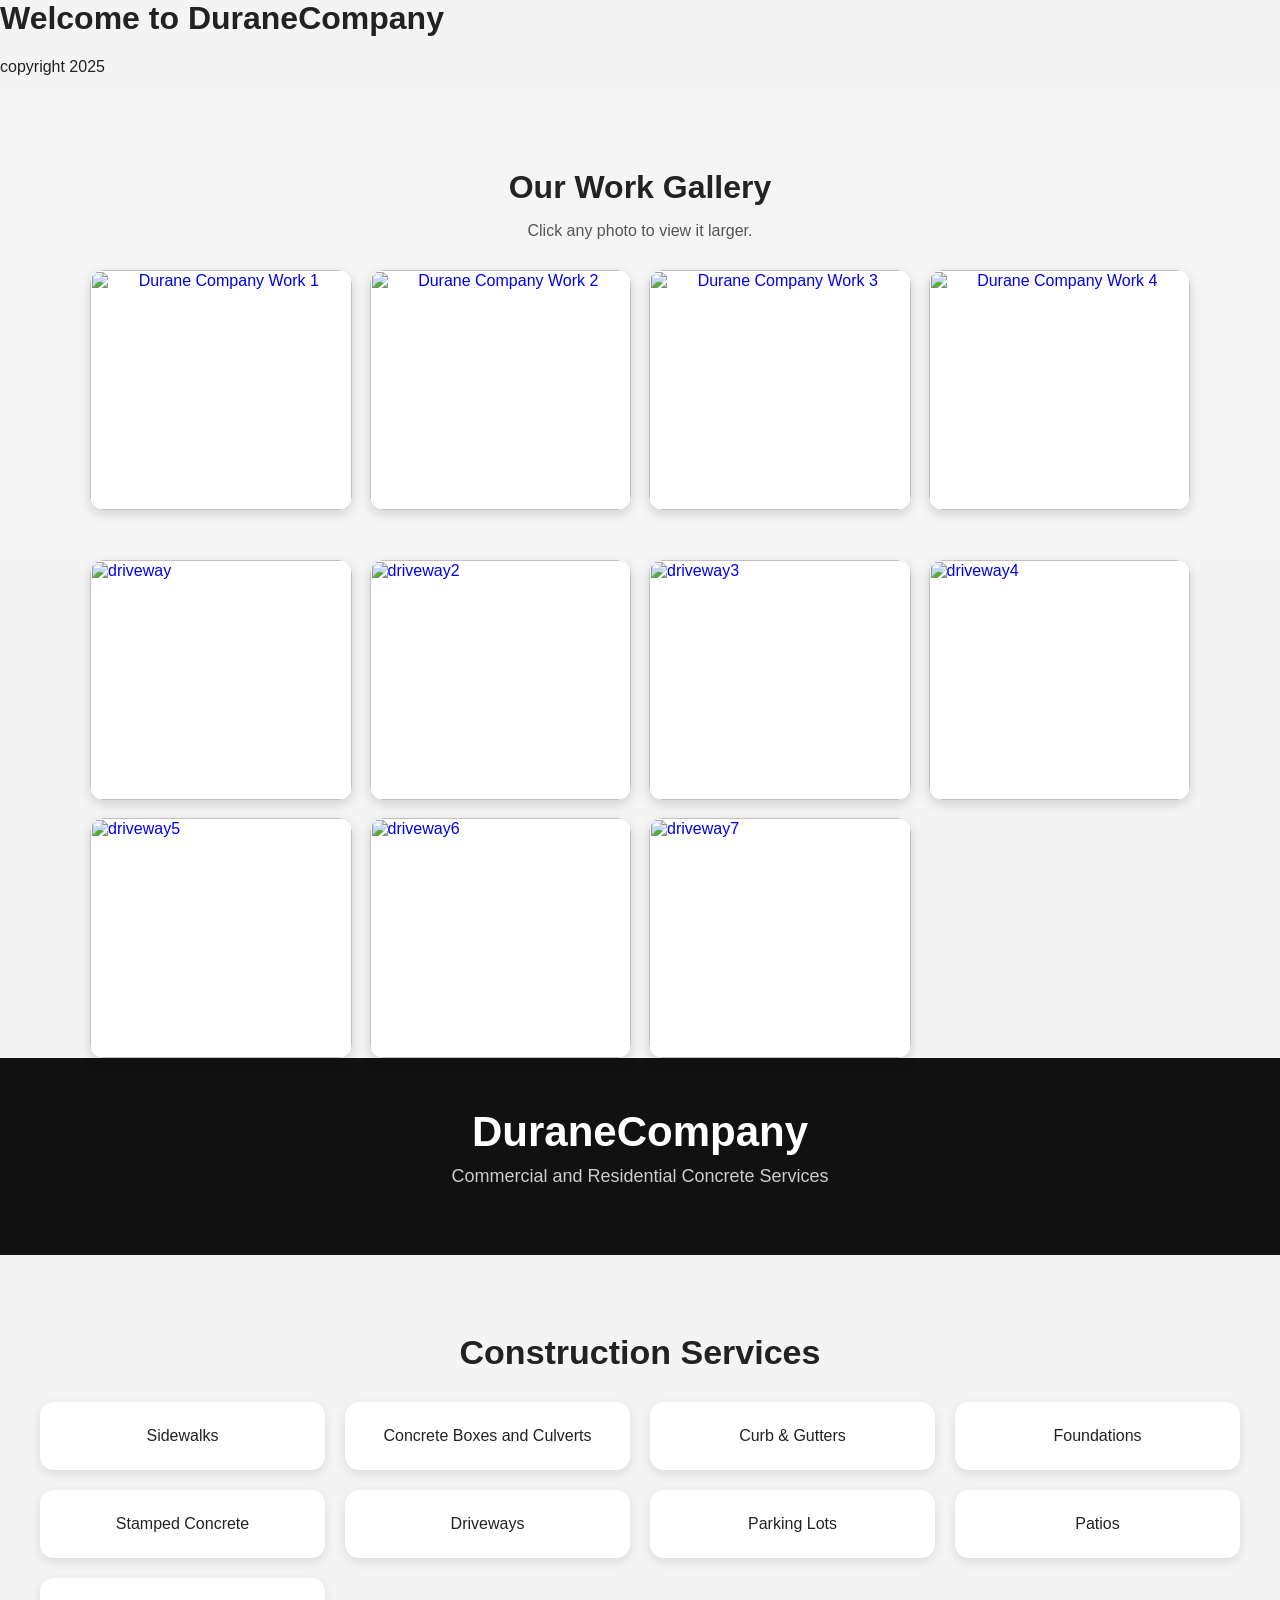
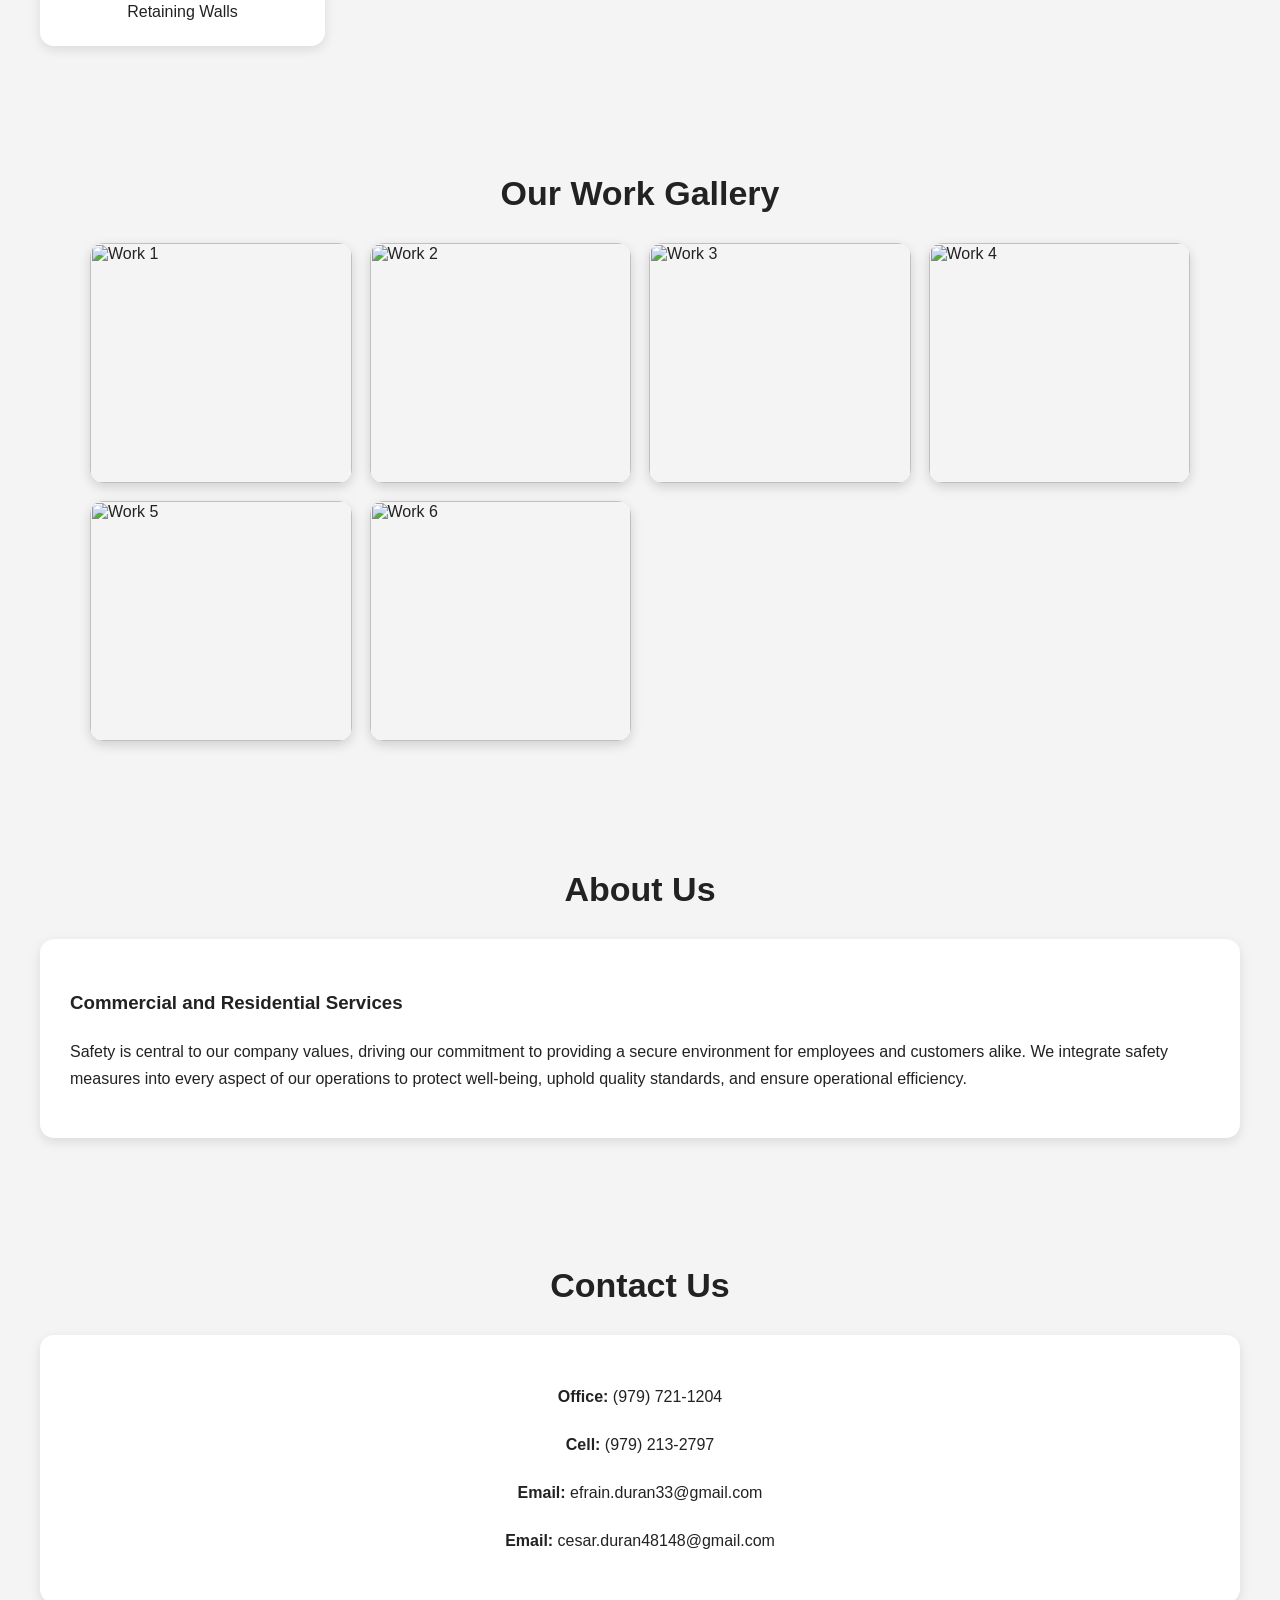
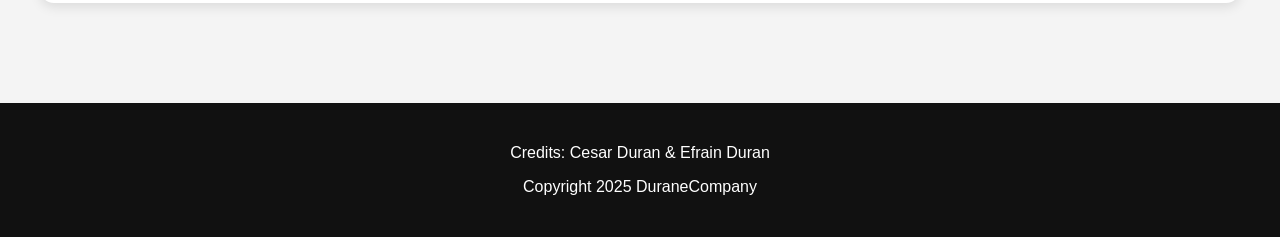
==== index.html @ 26704e9b "Update index.html" ====
<html>
<title>
DuraneCompany
</title>

<h1>
Welcome to DuraneCompany
</h1>

<p>
  copyright 2025
</p>
</html>
<section class="gallery-section">
  <h2>Our Work Gallery</h2>
  <p>Click any photo to view it larger.</p>

  <div class="gallery">
    <a href="pictures/work1.jpg">
      <img src="pictures/work1.jpg" alt="Durane Company Work 1">
    </a>

    <a href="pictures/work2.jpg">
      <img src="pictures/work2.jpg" alt="Durane Company Work 2">
    </a>

    <a href="pictures/work3.jpg">
      <img src="pictures/work3.jpg" alt="Durane Company Work 3">
    </a>

    <a href="pictures/work4.jpg">
      <img src="pictures/work4.jpg" alt="Durane Company Work 4">
    </a>
  </div>
</section>

<style>
  .gallery-section {
    padding: 50px 20px;
    text-align: center;
    background: #f5f5f5;
  }

  .gallery-section h2 {
    font-size: 32px;
    margin-bottom: 10px;
  }

  .gallery-section p {
    color: #555;
    margin-bottom: 30px;
  }

  .gallery {
    display: grid;
    grid-template-columns: repeat(auto-fit, minmax(220px, 1fr));
    gap: 18px;
    max-width: 1100px;
    margin: auto;
  }

  .gallery a {
    display: block;
    overflow: hidden;
    border-radius: 14px;
    box-shadow: 0 4px 12px rgba(0,0,0,0.15);
    background: white;
  }

  .gallery img {
    width: 100%;
    height: 230px;
    object-fit: cover;
    display: block;
    transition: transform 0.3s ease;
  }

  .gallery img:hover {
    transform: scale(1.08);
  }
</style>
<div class="gallery">
  <a href="pictures/work1.jpg"><img src="pictures/work1.jpg" alt="driveway"></a>
  <a href="pictures/work2.jpg"><img src="pictures/work2.jpg" alt="driveway2"></a>
  <a href="pictures/work3.jpg"><img src="pictures/work3.jpg" alt="driveway3"></a>
  <a href="pictures/work4.jpg"><img src="pictures/work4.jpg" alt="driveway4"></a>
  <a href="pictures/work5.jpg"><img src="pictures/work5.jpg" alt="driveway5"></a>
  <a href="pictures/work6.jpg"><img src="pictures/work6.jpg" alt="driveway6"></a>
  <a href="pictures/work7.jpg"><img src="pictures/work7.jpg" alt="driveway7"></a>
</div>
<!DOCTYPE html>
<html lang="en">

<head>
  <meta charset="UTF-8">
  <meta name="viewport" content="width=device-width, initial-scale=1.0">

  <title>DuraneCompany</title>

  <style>

    body {
      margin: 0;
      font-family: Arial, sans-serif;
      background: #f4f4f4;
      color: #222;
    }

    header {
      background: #111;
      color: white;
      text-align: center;
      padding: 50px 20px;
    }

    header h1 {
      margin: 0;
      font-size: 42px;
    }

    header p {
      margin-top: 10px;
      font-size: 18px;
      color: #ccc;
    }

    .section {
      padding: 50px 20px;
      max-width: 1200px;
      margin: auto;
    }

    .section h2 {
      text-align: center;
      font-size: 34px;
      margin-bottom: 30px;
    }

    .services {
      display: grid;
      grid-template-columns: repeat(auto-fit, minmax(250px, 1fr));
      gap: 20px;
    }

    .service-box {
      background: white;
      padding: 25px;
      border-radius: 14px;
      box-shadow: 0 4px 12px rgba(0,0,0,0.1);
      text-align: center;
      transition: 0.3s;
    }

    .service-box:hover {
      transform: translateY(-5px);
    }

    .gallery {
      display: grid;
      grid-template-columns: repeat(auto-fit, minmax(220px, 1fr));
      gap: 18px;
    }

    .gallery img {
      width: 100%;
      height: 240px;
      object-fit: cover;
      border-radius: 14px;
      box-shadow: 0 4px 12px rgba(0,0,0,0.15);
      transition: transform 0.3s ease;
    }

    .gallery img:hover {
      transform: scale(1.05);
    }

    .about-box {
      background: white;
      padding: 30px;
      border-radius: 14px;
      box-shadow: 0 4px 12px rgba(0,0,0,0.1);
      line-height: 1.7;
    }

    .contact-box {
      background: white;
      padding: 30px;
      border-radius: 14px;
      box-shadow: 0 4px 12px rgba(0,0,0,0.1);
      text-align: center;
      line-height: 2;
    }

    footer {
      background: #111;
      color: white;
      text-align: center;
      padding: 25px;
      margin-top: 50px;
    }

  </style>
</head>

<body>

  <header>
    <h1>DuraneCompany</h1>
    <p>Commercial and Residential Concrete Services</p>
  </header>

  <!-- SERVICES -->

  <section class="section">

    <h2>Construction Services</h2>

    <div class="services">

      <div class="service-box">Sidewalks</div>

      <div class="service-box">Concrete Boxes and Culverts</div>

      <div class="service-box">Curb & Gutters</div>

      <div class="service-box">Foundations</div>

      <div class="service-box">Stamped Concrete</div>

      <div class="service-box">Driveways</div>

      <div class="service-box">Parking Lots</div>

      <div class="service-box">Patios</div>

      <div class="service-box">Retaining Walls</div>

    </div>

  </section>

  <!-- GALLERY -->

  <section class="section">

    <h2>Our Work Gallery</h2>

    <div class="gallery">

      <img src="pictures/work1.jpg" alt="Work 1">

      <img src="pictures/work2.jpg" alt="Work 2">

      <img src="pictures/work3.jpg" alt="Work 3">

      <img src="pictures/work4.jpg" alt="Work 4">

      <img src="pictures/work5.jpg" alt="Work 5">

      <img src="pictures/work6.jpg" alt="Work 6">

    </div>

  </section>

  <!-- ABOUT -->

  <section class="section">

    <h2>About Us</h2>

    <div class="about-box">

      <h3>Commercial and Residential Services</h3>

      <p>
        Safety is central to our company values, driving our commitment to
        providing a secure environment for employees and customers alike.
        We integrate safety measures into every aspect of our operations
        to protect well-being, uphold quality standards, and ensure
        operational efficiency.
      </p>

    </div>

  </section>

  <!-- CONTACT -->

  <section class="section">

    <h2>Contact Us</h2>

    <div class="contact-box">

      <p><strong>Office:</strong> (979) 721-1204</p>

      <p><strong>Cell:</strong> (979) 213-2797</p>

      <p><strong>Email:</strong> efrain.duran33@gmail.com</p>

      <p><strong>Email:</strong> cesar.duran48148@gmail.com</p>

    </div>

  </section>

  <!-- FOOTER -->

  <footer>

    <p>Credits: Cesar Duran & Efrain Duran</p>

    <p>Copyright 2025 DuraneCompany</p>

  </footer>

</body>
</html>
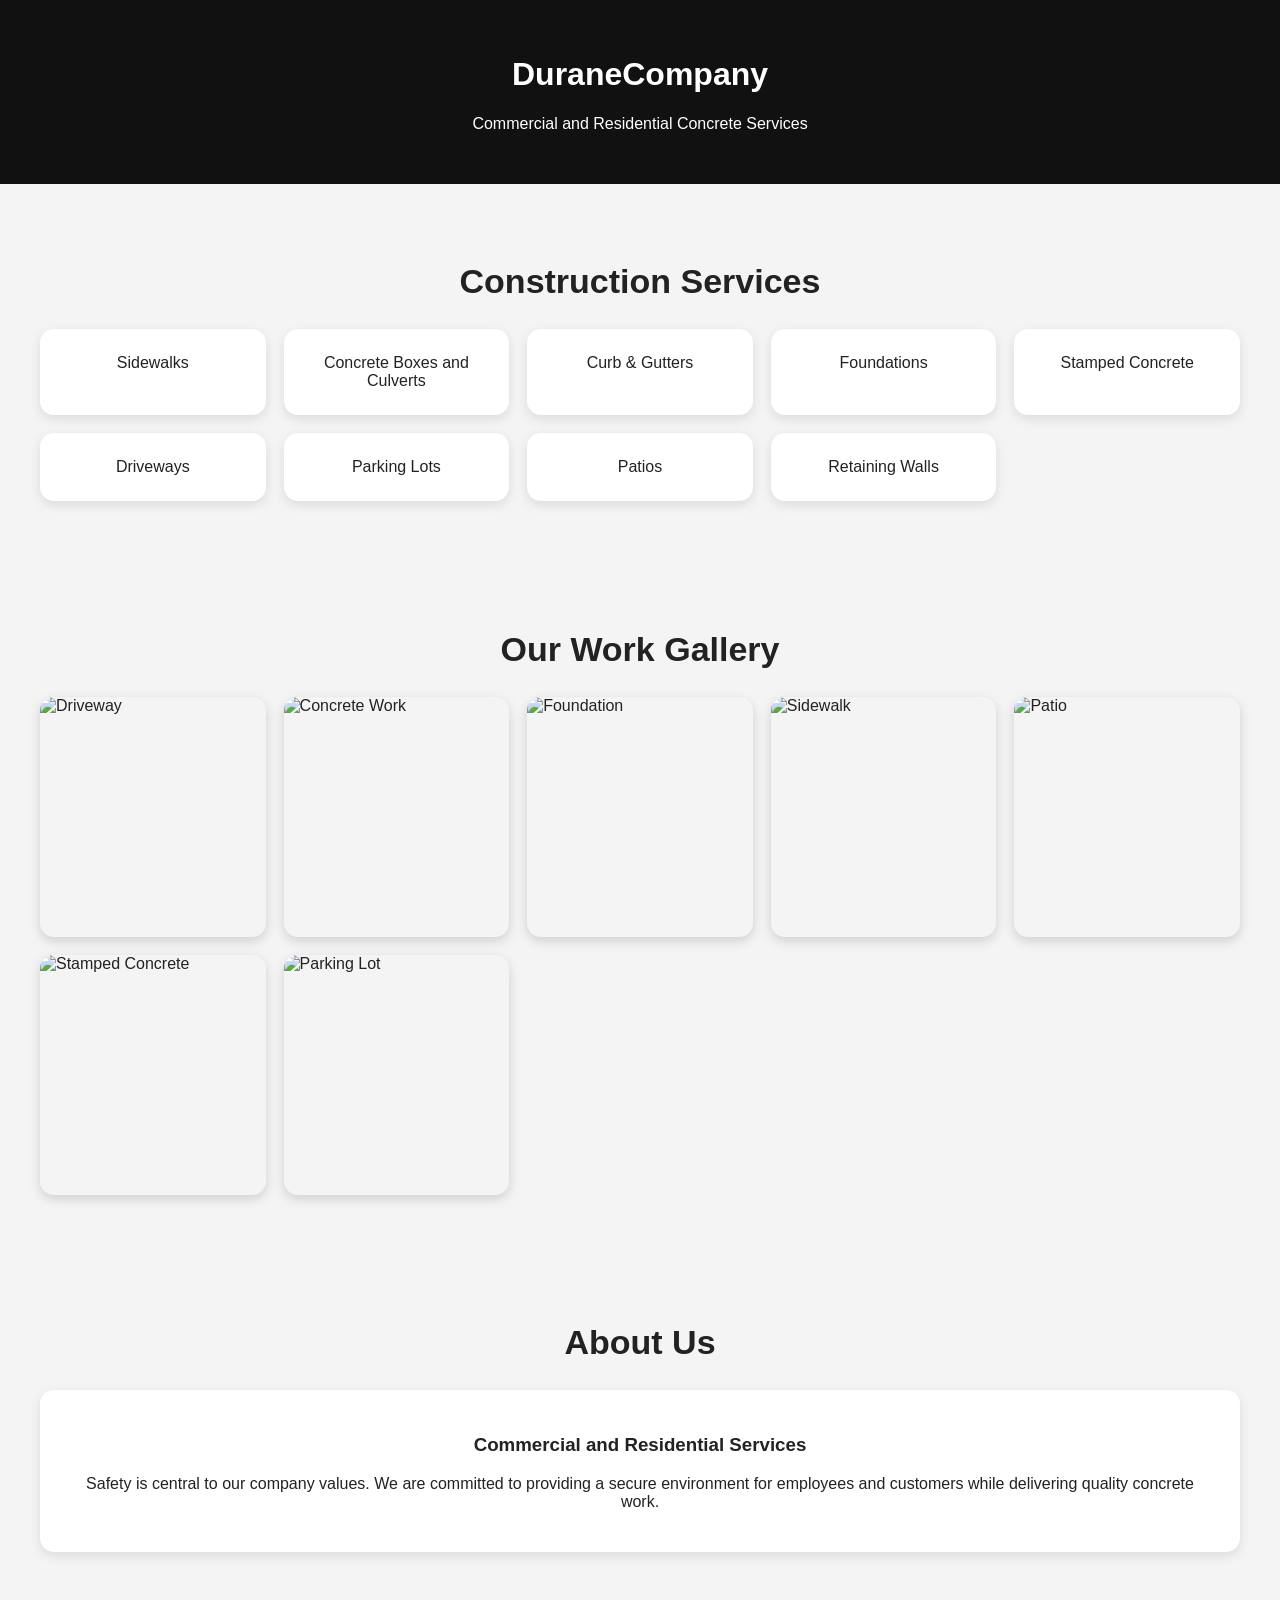
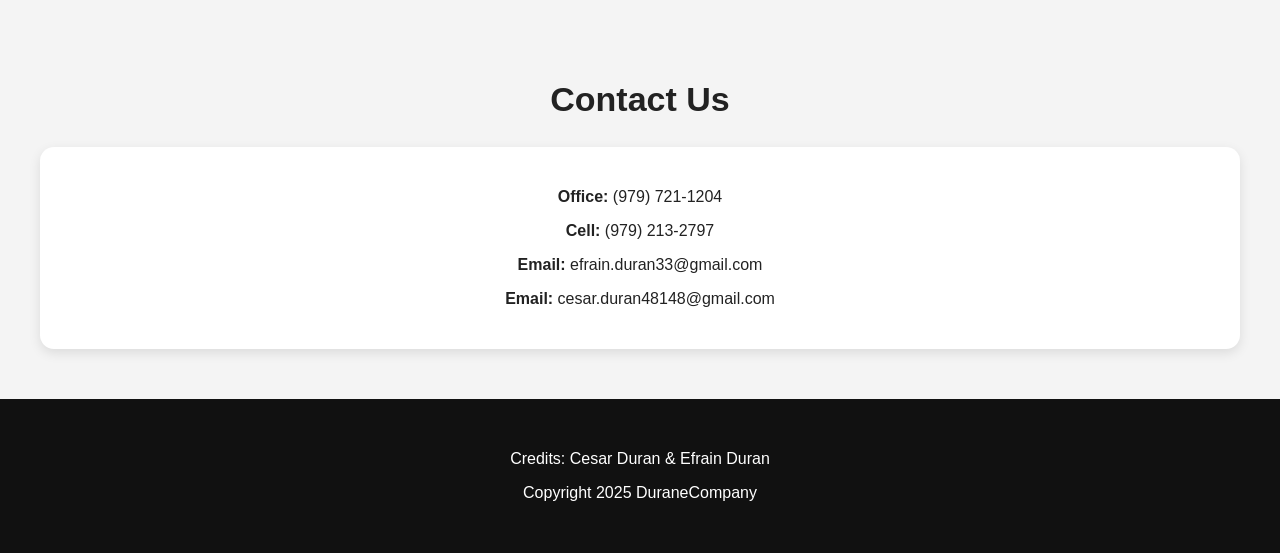
==== commit a1cf75cf: "Update index.html" ====
--- a/index.html
+++ b/index.html
@@ -1,104 +1,13 @@
-<html>
-<title>
-DuraneCompany
-</title>
 
-<h1>
-Welcome to DuraneCompany
-</h1>
-
-<p>
-  copyright 2025
-</p>
-</html>
-<section class="gallery-section">
-  <h2>Our Work Gallery</h2>
-  <p>Click any photo to view it larger.</p>
-
-  <div class="gallery">
-    <a href="pictures/work1.jpg">
-      <img src="pictures/work1.jpg" alt="Durane Company Work 1">
-    </a>
-
-    <a href="pictures/work2.jpg">
-      <img src="pictures/work2.jpg" alt="Durane Company Work 2">
-    </a>
-
-    <a href="pictures/work3.jpg">
-      <img src="pictures/work3.jpg" alt="Durane Company Work 3">
-    </a>
-
-    <a href="pictures/work4.jpg">
-      <img src="pictures/work4.jpg" alt="Durane Company Work 4">
-    </a>
-  </div>
-</section>
-
-<style>
-  .gallery-section {
-    padding: 50px 20px;
-    text-align: center;
-    background: #f5f5f5;
-  }
-
-  .gallery-section h2 {
-    font-size: 32px;
-    margin-bottom: 10px;
-  }
-
-  .gallery-section p {
-    color: #555;
-    margin-bottom: 30px;
-  }
-
-  .gallery {
-    display: grid;
-    grid-template-columns: repeat(auto-fit, minmax(220px, 1fr));
-    gap: 18px;
-    max-width: 1100px;
-    margin: auto;
-  }
-
-  .gallery a {
-    display: block;
-    overflow: hidden;
-    border-radius: 14px;
-    box-shadow: 0 4px 12px rgba(0,0,0,0.15);
-    background: white;
-  }
-
-  .gallery img {
-    width: 100%;
-    height: 230px;
-    object-fit: cover;
-    display: block;
-    transition: transform 0.3s ease;
-  }
-
-  .gallery img:hover {
-    transform: scale(1.08);
-  }
-</style>
-<div class="gallery">
-  <a href="pictures/work1.jpg"><img src="pictures/work1.jpg" alt="driveway"></a>
-  <a href="pictures/work2.jpg"><img src="pictures/work2.jpg" alt="driveway2"></a>
-  <a href="pictures/work3.jpg"><img src="pictures/work3.jpg" alt="driveway3"></a>
-  <a href="pictures/work4.jpg"><img src="pictures/work4.jpg" alt="driveway4"></a>
-  <a href="pictures/work5.jpg"><img src="pictures/work5.jpg" alt="driveway5"></a>
-  <a href="pictures/work6.jpg"><img src="pictures/work6.jpg" alt="driveway6"></a>
-  <a href="pictures/work7.jpg"><img src="pictures/work7.jpg" alt="driveway7"></a>
-</div>
-<!DOCTYPE html>
+   <!DOCTYPE html>
 <html lang="en">
 
 <head>
   <meta charset="UTF-8">
   <meta name="viewport" content="width=device-width, initial-scale=1.0">
-
   <title>DuraneCompany</title>
 
   <style>
-
     body {
       margin: 0;
       font-family: Arial, sans-serif;
@@ -106,22 +15,11 @@
       color: #222;
     }
 
-    header {
+    header, footer {
       background: #111;
       color: white;
       text-align: center;
-      padding: 50px 20px;
-    }
-
-    header h1 {
-      margin: 0;
-      font-size: 42px;
-    }
-
-    header p {
-      margin-top: 10px;
-      font-size: 18px;
-      color: #ccc;
+      padding: 35px 20px;
     }
 
     .section {
@@ -130,35 +28,23 @@
       margin: auto;
     }
 
-    .section h2 {
+    h2 {
       text-align: center;
       font-size: 34px;
-      margin-bottom: 30px;
     }
 
-    .services {
+    .services, .gallery {
       display: grid;
-      grid-template-columns: repeat(auto-fit, minmax(250px, 1fr));
-      gap: 20px;
+      grid-template-columns: repeat(auto-fit, minmax(220px, 1fr));
+      gap: 18px;
     }
 
-    .service-box {
+    .service-box, .about-box, .contact-box {
       background: white;
       padding: 25px;
       border-radius: 14px;
       box-shadow: 0 4px 12px rgba(0,0,0,0.1);
       text-align: center;
-      transition: 0.3s;
-    }
-
-    .service-box:hover {
-      transform: translateY(-5px);
-    }
-
-    .gallery {
-      display: grid;
-      grid-template-columns: repeat(auto-fit, minmax(220px, 1fr));
-      gap: 18px;
     }
 
     .gallery img {
@@ -167,38 +53,7 @@
       object-fit: cover;
       border-radius: 14px;
       box-shadow: 0 4px 12px rgba(0,0,0,0.15);
-      transition: transform 0.3s ease;
     }
-
-    .gallery img:hover {
-      transform: scale(1.05);
-    }
-
-    .about-box {
-      background: white;
-      padding: 30px;
-      border-radius: 14px;
-      box-shadow: 0 4px 12px rgba(0,0,0,0.1);
-      line-height: 1.7;
-    }
-
-    .contact-box {
-      background: white;
-      padding: 30px;
-      border-radius: 14px;
-      box-shadow: 0 4px 12px rgba(0,0,0,0.1);
-      text-align: center;
-      line-height: 2;
-    }
-
-    footer {
-      background: #111;
-      color: white;
-      text-align: center;
-      padding: 25px;
-      margin-top: 50px;
-    }
-
   </style>
 </head>
 
@@ -209,110 +64,63 @@
     <p>Commercial and Residential Concrete Services</p>
   </header>
 
-  <!-- SERVICES -->
-
   <section class="section">
-
     <h2>Construction Services</h2>
 
     <div class="services">
-
       <div class="service-box">Sidewalks</div>
-
       <div class="service-box">Concrete Boxes and Culverts</div>
-
       <div class="service-box">Curb & Gutters</div>
-
       <div class="service-box">Foundations</div>
-
       <div class="service-box">Stamped Concrete</div>
-
       <div class="service-box">Driveways</div>
-
       <div class="service-box">Parking Lots</div>
-
       <div class="service-box">Patios</div>
-
       <div class="service-box">Retaining Walls</div>
-
     </div>
-
   </section>
 
-  <!-- GALLERY -->
-
   <section class="section">
-
     <h2>Our Work Gallery</h2>
 
     <div class="gallery">
-
-      <img src="pictures/work1.jpg" alt="Work 1">
-
-      <img src="pictures/work2.jpg" alt="Work 2">
-
-      <img src="pictures/work3.jpg" alt="Work 3">
-
-      <img src="pictures/work4.jpg" alt="Work 4">
-
-      <img src="pictures/work5.jpg" alt="Work 5">
-
-      <img src="pictures/work6.jpg" alt="Work 6">
-
+      <img src="pictures/work1.jpg" alt="Driveway">
+      <img src="pictures/work2.jpg" alt="Concrete Work">
+      <img src="pictures/work3.jpg" alt="Foundation">
+      <img src="pictures/work4.jpg" alt="Sidewalk">
+      <img src="pictures/work5.jpg" alt="Patio">
+      <img src="pictures/work6.jpg" alt="Stamped Concrete">
+      <img src="pictures/work7.jpg" alt="Parking Lot">
     </div>
-
   </section>
 
-  <!-- ABOUT -->
-
   <section class="section">
-
     <h2>About Us</h2>
 
     <div class="about-box">
-
       <h3>Commercial and Residential Services</h3>
-
       <p>
-        Safety is central to our company values, driving our commitment to
-        providing a secure environment for employees and customers alike.
-        We integrate safety measures into every aspect of our operations
-        to protect well-being, uphold quality standards, and ensure
-        operational efficiency.
+        Safety is central to our company values. We are committed to providing
+        a secure environment for employees and customers while delivering
+        quality concrete work.
       </p>
-
     </div>
-
   </section>
 
-  <!-- CONTACT -->
-
   <section class="section">
-
     <h2>Contact Us</h2>
 
     <div class="contact-box">
-
       <p><strong>Office:</strong> (979) 721-1204</p>
-
       <p><strong>Cell:</strong> (979) 213-2797</p>
-
       <p><strong>Email:</strong> efrain.duran33@gmail.com</p>
-
       <p><strong>Email:</strong> cesar.duran48148@gmail.com</p>
-
     </div>
-
   </section>
 
-  <!-- FOOTER -->
-
   <footer>
-
     <p>Credits: Cesar Duran & Efrain Duran</p>
-
     <p>Copyright 2025 DuraneCompany</p>
-
   </footer>
 
 </body>
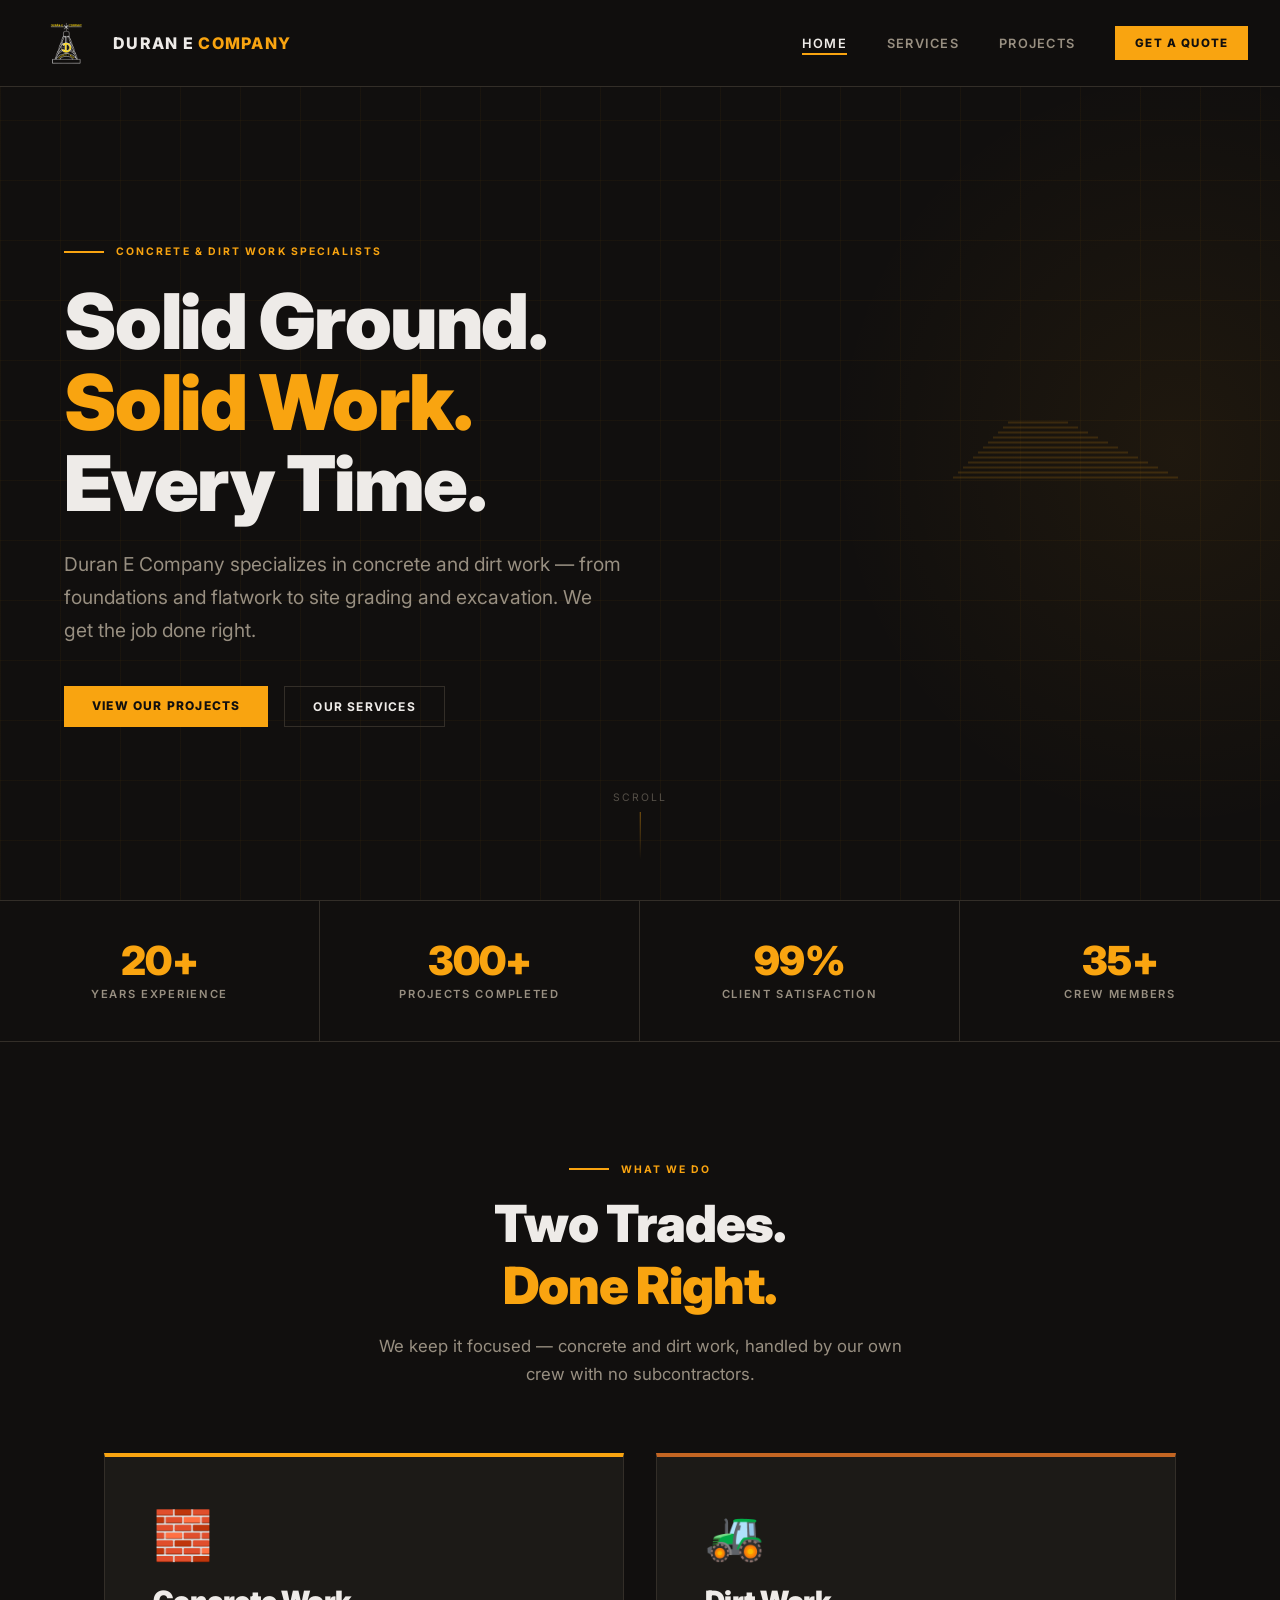
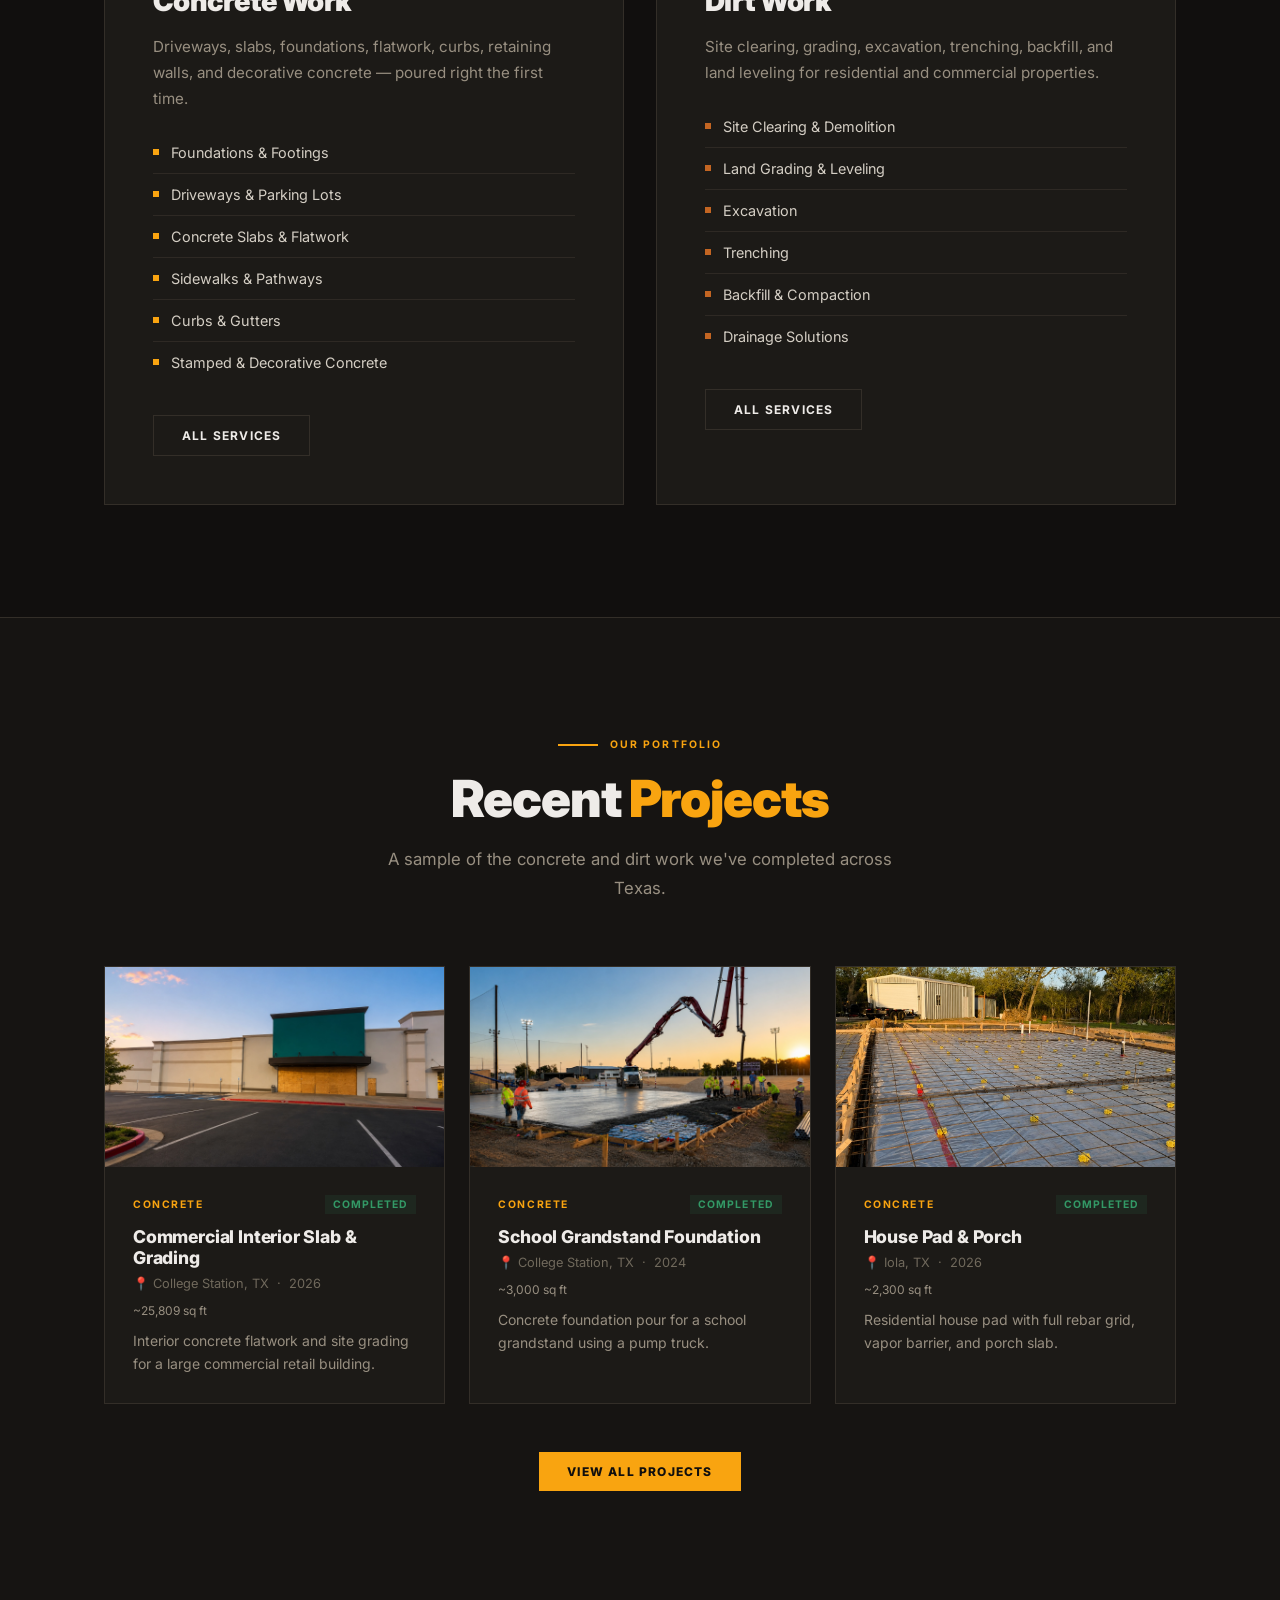
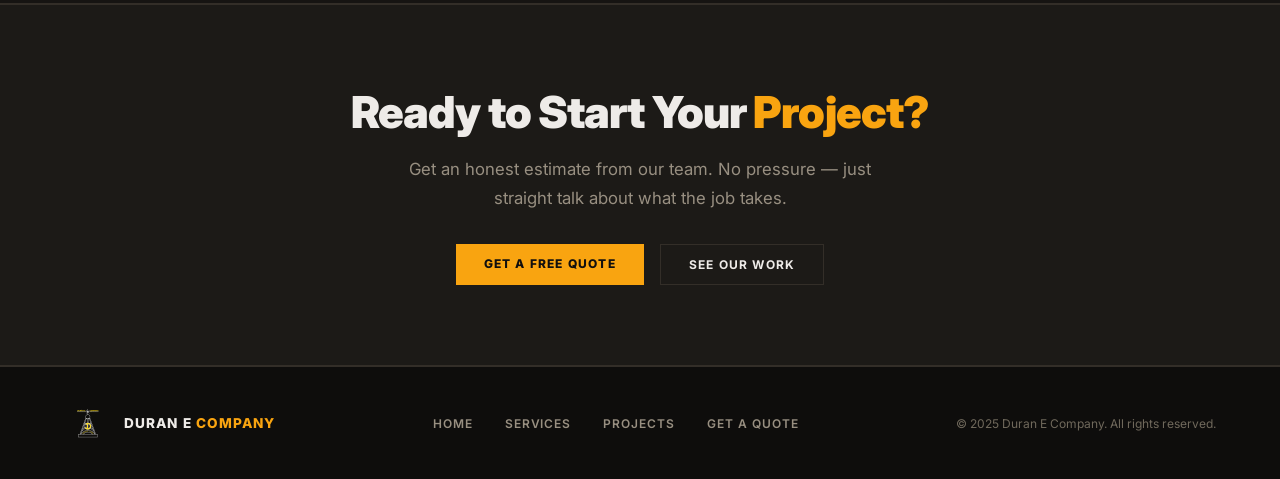
==== commit ad6a89c9: "Redesign website to match a professional, modern aesthetic Rebuilds the website with a new design in" ====
--- a/index.html
+++ b/index.html
@@ -1,127 +1,217 @@
-
-   <!DOCTYPE html>
+<!DOCTYPE html>
 <html lang="en">
-
 <head>
   <meta charset="UTF-8">
   <meta name="viewport" content="width=device-width, initial-scale=1.0">
-  <title>DuraneCompany</title>
-
-  <style>
-    body {
-      margin: 0;
-      font-family: Arial, sans-serif;
-      background: #f4f4f4;
-      color: #222;
+  <title>Duran E Company — Concrete & Dirt Work</title>
+  <meta name="description" content="Duran E Company specializes in concrete and dirt work — from foundations and flatwork to site grading and excavation.">
+  <link rel="stylesheet" href="style.css">
+</head>
+<body>
+
+  <nav>
+    <a href="index.html" class="nav-brand">
+      <img src="logo.png" alt="Duran E Company">
+      <span>DURAN E <em>COMPANY</em></span>
+    </a>
+    <div class="nav-links">
+      <a href="index.html" class="nav-link active">Home</a>
+      <a href="services.html" class="nav-link">Services</a>
+      <a href="projects.html" class="nav-link">Projects</a>
+      <a href="quote.html" class="btn-primary cta-nav" style="font-size:0.72rem;padding:0.6rem 1.25rem;">Get a Quote</a>
+    </div>
+  </nav>
+
+  <!-- HERO -->
+  <section class="hero">
+    <div class="hero-grid"></div>
+    <div class="hero-accent"></div>
+    <div class="hero-lines" id="heroLines"></div>
+
+    <div class="hero-content">
+      <div style="margin-bottom:1.5rem;">
+        <span class="section-label">
+          <span class="divider-line"></span>
+          Concrete &amp; Dirt Work Specialists
+        </span>
+      </div>
+      <h1>
+        Solid Ground.<br>
+        <span class="gold">Solid Work.</span><br>
+        Every Time.
+      </h1>
+      <p>
+        Duran E Company specializes in concrete and dirt work —
+        from foundations and flatwork to site grading and excavation.
+        We get the job done right.
+      </p>
+      <div class="hero-ctas">
+        <a href="projects.html" class="btn-primary">View Our Projects</a>
+        <a href="services.html" class="btn-outline">Our Services</a>
+      </div>
+    </div>
+
+    <div class="scroll-indicator">
+      <span>Scroll</span>
+      <div class="scroll-line"></div>
+    </div>
+  </section>
+
+  <!-- STATS -->
+  <div class="stats-bar">
+    <div class="stat-item">
+      <div class="stat-number">20+</div>
+      <div class="stat-label">Years Experience</div>
+    </div>
+    <div class="stat-item">
+      <div class="stat-number">300+</div>
+      <div class="stat-label">Projects Completed</div>
+    </div>
+    <div class="stat-item">
+      <div class="stat-number">99%</div>
+      <div class="stat-label">Client Satisfaction</div>
+    </div>
+    <div class="stat-item">
+      <div class="stat-number">35+</div>
+      <div class="stat-label">Crew Members</div>
+    </div>
+  </div>
+
+  <!-- SERVICES PREVIEW -->
+  <div class="section">
+    <div class="section-header">
+      <span class="section-label"><span class="divider-line"></span>What We Do</span>
+      <h2>Two Trades.<br><span class="gold">Done Right.</span></h2>
+      <p>We keep it focused — concrete and dirt work, handled by our own crew with no subcontractors.</p>
+    </div>
+
+    <div class="services-grid">
+      <div class="service-card gold-top">
+        <div class="service-icon">🧱</div>
+        <h2>Concrete Work</h2>
+        <p class="desc">Driveways, slabs, foundations, flatwork, curbs, retaining walls, and decorative concrete — poured right the first time.</p>
+        <ul class="service-list">
+          <li><span class="dot dot-gold"></span>Foundations &amp; Footings</li>
+          <li><span class="dot dot-gold"></span>Driveways &amp; Parking Lots</li>
+          <li><span class="dot dot-gold"></span>Concrete Slabs &amp; Flatwork</li>
+          <li><span class="dot dot-gold"></span>Sidewalks &amp; Pathways</li>
+          <li><span class="dot dot-gold"></span>Curbs &amp; Gutters</li>
+          <li><span class="dot dot-gold"></span>Stamped &amp; Decorative Concrete</li>
+        </ul>
+        <div style="margin-top:2rem;">
+          <a href="services.html" class="btn-outline">All Services</a>
+        </div>
+      </div>
+
+      <div class="service-card rust-top">
+        <div class="service-icon">🚜</div>
+        <h2>Dirt Work</h2>
+        <p class="desc">Site clearing, grading, excavation, trenching, backfill, and land leveling for residential and commercial properties.</p>
+        <ul class="service-list">
+          <li><span class="dot dot-rust"></span>Site Clearing &amp; Demolition</li>
+          <li><span class="dot dot-rust"></span>Land Grading &amp; Leveling</li>
+          <li><span class="dot dot-rust"></span>Excavation</li>
+          <li><span class="dot dot-rust"></span>Trenching</li>
+          <li><span class="dot dot-rust"></span>Backfill &amp; Compaction</li>
+          <li><span class="dot dot-rust"></span>Drainage Solutions</li>
+        </ul>
+        <div style="margin-top:2rem;">
+          <a href="services.html" class="btn-outline">All Services</a>
+        </div>
+      </div>
+    </div>
+  </div>
+
+  <!-- FEATURED PROJECTS -->
+  <div style="background:hsl(30 10% 8%);border-top:1px solid var(--border);border-bottom:1px solid var(--border);">
+    <div class="section">
+      <div class="section-header">
+        <span class="section-label"><span class="divider-line"></span>Our Portfolio</span>
+        <h2>Recent <span class="gold">Projects</span></h2>
+        <p>A sample of the concrete and dirt work we've completed across Texas.</p>
+      </div>
+
+      <div class="featured-grid">
+        <div class="project-card">
+          <img src="pictures/project-sprouts.jpg" alt="Commercial Interior Slab" class="project-photo">
+          <div class="project-body">
+            <div class="project-meta">
+              <span class="project-category cat-concrete">Concrete</span>
+              <span class="project-status status-completed">Completed</span>
+            </div>
+            <h3>Commercial Interior Slab &amp; Grading</h3>
+            <div class="project-location">📍 College Station, TX &nbsp;·&nbsp; 2026</div>
+            <div class="project-size">~25,809 sq ft</div>
+            <p class="project-desc">Interior concrete flatwork and site grading for a large commercial retail building.</p>
+          </div>
+        </div>
+
+        <div class="project-card">
+          <img src="pictures/project-grandstand.jpg" alt="School Grandstand Foundation" class="project-photo">
+          <div class="project-body">
+            <div class="project-meta">
+              <span class="project-category cat-concrete">Concrete</span>
+              <span class="project-status status-completed">Completed</span>
+            </div>
+            <h3>School Grandstand Foundation</h3>
+            <div class="project-location">📍 College Station, TX &nbsp;·&nbsp; 2024</div>
+            <div class="project-size">~3,000 sq ft</div>
+            <p class="project-desc">Concrete foundation pour for a school grandstand using a pump truck.</p>
+          </div>
+        </div>
+
+        <div class="project-card">
+          <img src="pictures/project-housepad.jpg" alt="House Pad & Porch" class="project-photo">
+          <div class="project-body">
+            <div class="project-meta">
+              <span class="project-category cat-concrete">Concrete</span>
+              <span class="project-status status-completed">Completed</span>
+            </div>
+            <h3>House Pad &amp; Porch</h3>
+            <div class="project-location">📍 Iola, TX &nbsp;·&nbsp; 2026</div>
+            <div class="project-size">~2,300 sq ft</div>
+            <p class="project-desc">Residential house pad with full rebar grid, vapor barrier, and porch slab.</p>
+          </div>
+        </div>
+      </div>
+
+      <div style="text-align:center;margin-top:3rem;">
+        <a href="projects.html" class="btn-primary">View All Projects</a>
+      </div>
+    </div>
+  </div>
+
+  <!-- CTA STRIP -->
+  <div class="cta-strip">
+    <h2>Ready to Start Your <span class="gold">Project?</span></h2>
+    <p>Get an honest estimate from our team. No pressure — just straight talk about what the job takes.</p>
+    <div class="ctas">
+      <a href="quote.html" class="btn-primary">Get a Free Quote</a>
+      <a href="projects.html" class="btn-outline">See Our Work</a>
+    </div>
+  </div>
+
+  <footer>
+    <div class="footer-brand">
+      <img src="logo.png" alt="Duran E Company">
+      <span>DURAN E <em>COMPANY</em></span>
+    </div>
+    <div class="footer-links">
+      <a href="index.html">Home</a>
+      <a href="services.html">Services</a>
+      <a href="projects.html">Projects</a>
+      <a href="quote.html">Get a Quote</a>
+    </div>
+    <div class="footer-copy">© 2025 Duran E Company. All rights reserved.</div>
+  </footer>
+
+  <script>
+    const lines = document.getElementById('heroLines');
+    for (let i = 0; i < 12; i++) {
+      const d = document.createElement('div');
+      d.style.cssText = `height:2px;width:${60+i*15}px;background:hsl(38 95% 52%);margin-left:${(11-i)*5}px`;
+      lines.appendChild(d);
     }
-
-    header, footer {
-      background: #111;
-      color: white;
-      text-align: center;
-      padding: 35px 20px;
-    }
-
-    .section {
-      padding: 50px 20px;
-      max-width: 1200px;
-      margin: auto;
-    }
-
-    h2 {
-      text-align: center;
-      font-size: 34px;
-    }
-
-    .services, .gallery {
-      display: grid;
-      grid-template-columns: repeat(auto-fit, minmax(220px, 1fr));
-      gap: 18px;
-    }
-
-    .service-box, .about-box, .contact-box {
-      background: white;
-      padding: 25px;
-      border-radius: 14px;
-      box-shadow: 0 4px 12px rgba(0,0,0,0.1);
-      text-align: center;
-    }
-
-    .gallery img {
-      width: 100%;
-      height: 240px;
-      object-fit: cover;
-      border-radius: 14px;
-      box-shadow: 0 4px 12px rgba(0,0,0,0.15);
-    }
-  </style>
-</head>
-
-<body>
-
-  <header>
-    <h1>DuraneCompany</h1>
-    <p>Commercial and Residential Concrete Services</p>
-  </header>
-
-  <section class="section">
-    <h2>Construction Services</h2>
-
-    <div class="services">
-      <div class="service-box">Sidewalks</div>
-      <div class="service-box">Concrete Boxes and Culverts</div>
-      <div class="service-box">Curb & Gutters</div>
-      <div class="service-box">Foundations</div>
-      <div class="service-box">Stamped Concrete</div>
-      <div class="service-box">Driveways</div>
-      <div class="service-box">Parking Lots</div>
-      <div class="service-box">Patios</div>
-      <div class="service-box">Retaining Walls</div>
-    </div>
-  </section>
-
-  <section class="section">
-    <h2>Our Work Gallery</h2>
-
-    <div class="gallery">
-      <img src="pictures/work1.jpg" alt="Driveway">
-      <img src="pictures/work2.jpg" alt="Concrete Work">
-      <img src="pictures/work3.jpg" alt="Foundation">
-      <img src="pictures/work4.jpg" alt="Sidewalk">
-      <img src="pictures/work5.jpg" alt="Patio">
-      <img src="pictures/work6.jpg" alt="Stamped Concrete">
-      <img src="pictures/work7.jpg" alt="Parking Lot">
-    </div>
-  </section>
-
-  <section class="section">
-    <h2>About Us</h2>
-
-    <div class="about-box">
-      <h3>Commercial and Residential Services</h3>
-      <p>
-        Safety is central to our company values. We are committed to providing
-        a secure environment for employees and customers while delivering
-        quality concrete work.
-      </p>
-    </div>
-  </section>
-
-  <section class="section">
-    <h2>Contact Us</h2>
-
-    <div class="contact-box">
-      <p><strong>Office:</strong> (979) 721-1204</p>
-      <p><strong>Cell:</strong> (979) 213-2797</p>
-      <p><strong>Email:</strong> efrain.duran33@gmail.com</p>
-      <p><strong>Email:</strong> cesar.duran48148@gmail.com</p>
-    </div>
-  </section>
-
-  <footer>
-    <p>Credits: Cesar Duran & Efrain Duran</p>
-    <p>Copyright 2025 DuraneCompany</p>
-  </footer>
-
+  </script>
 </body>
 </html>
--- a/style.css
+++ b/style.css
@@ -0,0 +1,774 @@
+@import url('https://fonts.googleapis.com/css2?family=Inter:wght@400;500;600;700;800;900&display=swap');
+
+*, *::before, *::after { box-sizing: border-box; margin: 0; padding: 0; }
+
+:root {
+  --gold: hsl(38 95% 52%);
+  --gold-dark: hsl(25 70% 45%);
+  --bg: hsl(30 8% 6%);
+  --bg2: hsl(30 10% 10%);
+  --bg3: hsl(30 12% 14%);
+  --border: hsl(30 12% 18%);
+  --text: hsl(38 15% 92%);
+  --muted: hsl(38 10% 55%);
+  --muted2: hsl(38 10% 40%);
+}
+
+html { scroll-behavior: smooth; }
+
+body {
+  font-family: 'Inter', sans-serif;
+  background: var(--bg);
+  color: var(--text);
+  min-height: 100vh;
+  -webkit-font-smoothing: antialiased;
+}
+
+a { text-decoration: none; color: inherit; }
+
+/* ── NAV ── */
+nav {
+  position: fixed;
+  top: 0; left: 0; right: 0;
+  z-index: 100;
+  display: flex;
+  align-items: center;
+  justify-content: space-between;
+  padding: 1.25rem 2rem;
+  background: hsl(30 8% 6% / 0.92);
+  backdrop-filter: blur(12px);
+  border-bottom: 1px solid var(--border);
+}
+
+.nav-brand {
+  display: flex;
+  align-items: center;
+  gap: 0.75rem;
+}
+
+.nav-brand img {
+  height: 46px;
+  width: auto;
+  display: block;
+}
+
+.nav-brand span {
+  color: var(--text);
+  font-weight: 800;
+  font-size: 1rem;
+  letter-spacing: 0.08em;
+  text-transform: uppercase;
+}
+
+.nav-brand span em {
+  color: var(--gold);
+  font-style: normal;
+}
+
+.nav-links {
+  display: flex;
+  gap: 2.5rem;
+  align-items: center;
+}
+
+.nav-link {
+  font-size: 0.8rem;
+  font-weight: 600;
+  letter-spacing: 0.1em;
+  text-transform: uppercase;
+  color: var(--muted);
+  transition: color 0.2s;
+  position: relative;
+}
+
+.nav-link:hover, .nav-link.active {
+  color: var(--text);
+}
+
+.nav-link.active::after {
+  content: '';
+  position: absolute;
+  bottom: -4px;
+  left: 0; right: 0;
+  height: 2px;
+  background: var(--gold);
+}
+
+/* ── BUTTONS ── */
+.btn-primary {
+  display: inline-block;
+  background: var(--gold);
+  color: hsl(30 8% 6%);
+  font-weight: 800;
+  font-size: 0.75rem;
+  letter-spacing: 0.1em;
+  text-transform: uppercase;
+  padding: 0.75rem 1.75rem;
+  transition: background 0.2s, transform 0.15s;
+  cursor: pointer;
+  border: none;
+  font-family: inherit;
+}
+
+.btn-primary:hover {
+  background: hsl(38 95% 60%);
+  transform: translateY(-1px);
+}
+
+.btn-outline {
+  display: inline-block;
+  background: transparent;
+  color: var(--text);
+  font-weight: 700;
+  font-size: 0.75rem;
+  letter-spacing: 0.1em;
+  text-transform: uppercase;
+  padding: 0.75rem 1.75rem;
+  border: 1px solid var(--border);
+  transition: border-color 0.2s, color 0.2s, transform 0.15s;
+  cursor: pointer;
+  font-family: inherit;
+}
+
+.btn-outline:hover {
+  border-color: var(--gold);
+  color: var(--gold);
+  transform: translateY(-1px);
+}
+
+/* ── SECTION LABEL ── */
+.section-label {
+  display: inline-flex;
+  align-items: center;
+  gap: 0.75rem;
+  font-size: 0.65rem;
+  font-weight: 700;
+  letter-spacing: 0.2em;
+  text-transform: uppercase;
+  color: var(--gold);
+}
+
+.divider-line {
+  display: inline-block;
+  width: 2.5rem;
+  height: 2px;
+  background: var(--gold);
+}
+
+/* ── HERO ── */
+.hero {
+  position: relative;
+  min-height: 100vh;
+  display: flex;
+  align-items: center;
+  overflow: hidden;
+}
+
+.hero-grid {
+  position: absolute;
+  inset: 0;
+  background-image:
+    linear-gradient(hsl(38 95% 52% / 0.04) 1px, transparent 1px),
+    linear-gradient(90deg, hsl(38 95% 52% / 0.04) 1px, transparent 1px);
+  background-size: 60px 60px;
+}
+
+.hero-accent {
+  position: absolute;
+  top: 0; right: 0;
+  width: 40%;
+  height: 100%;
+  background: radial-gradient(ellipse at 80% 50%, hsl(38 95% 52% / 0.06) 0%, transparent 60%);
+}
+
+.hero-lines {
+  position: absolute;
+  right: 8%;
+  top: 50%;
+  transform: translateY(-50%);
+  display: flex;
+  flex-direction: column;
+  gap: 3px;
+  opacity: 0.15;
+}
+
+.hero-lines div {
+  height: 2px;
+  background: var(--gold);
+}
+
+.hero-content {
+  position: relative;
+  padding: 8rem 4rem 4rem;
+  max-width: 900px;
+}
+
+.hero h1 {
+  font-size: clamp(3rem, 6vw, 5.5rem);
+  font-weight: 900;
+  line-height: 1.05;
+  letter-spacing: -0.02em;
+  margin-bottom: 1.5rem;
+  color: var(--text);
+}
+
+.hero h1 .gold { color: var(--gold); }
+
+.hero p {
+  font-size: 1.2rem;
+  color: var(--muted);
+  max-width: 560px;
+  line-height: 1.7;
+  margin-bottom: 2.5rem;
+}
+
+.hero-ctas {
+  display: flex;
+  gap: 1rem;
+  flex-wrap: wrap;
+}
+
+.scroll-indicator {
+  position: absolute;
+  bottom: 2.5rem;
+  left: 50%;
+  transform: translateX(-50%);
+  display: flex;
+  flex-direction: column;
+  align-items: center;
+  gap: 0.5rem;
+  opacity: 0.5;
+}
+
+.scroll-indicator span {
+  font-size: 0.65rem;
+  letter-spacing: 0.2em;
+  text-transform: uppercase;
+  color: var(--muted);
+}
+
+.scroll-line {
+  width: 1px;
+  height: 3rem;
+  background: linear-gradient(to bottom, var(--gold), transparent);
+}
+
+/* ── STATS ── */
+.stats-bar {
+  border-top: 1px solid var(--border);
+  border-bottom: 1px solid var(--border);
+  display: grid;
+  grid-template-columns: repeat(4, 1fr);
+}
+
+.stat-item {
+  padding: 2.5rem 2rem;
+  text-align: center;
+  border-right: 1px solid var(--border);
+}
+
+.stat-item:last-child { border-right: none; }
+
+.stat-number {
+  font-size: 2.5rem;
+  font-weight: 900;
+  color: var(--gold);
+  letter-spacing: -0.02em;
+  line-height: 1;
+  margin-bottom: 0.4rem;
+}
+
+.stat-label {
+  font-size: 0.7rem;
+  font-weight: 600;
+  letter-spacing: 0.15em;
+  text-transform: uppercase;
+  color: var(--muted);
+}
+
+/* ── SECTIONS ── */
+.section {
+  padding: 7rem 4rem;
+  max-width: 1200px;
+  margin: 0 auto;
+}
+
+.section-header {
+  text-align: center;
+  margin-bottom: 4rem;
+}
+
+.section-header h2 {
+  font-size: clamp(2rem, 4vw, 3.25rem);
+  font-weight: 900;
+  letter-spacing: -0.02em;
+  margin-top: 1rem;
+  margin-bottom: 1rem;
+}
+
+.section-header h2 .gold { color: var(--gold); }
+
+.section-header p {
+  color: var(--muted);
+  font-size: 1.05rem;
+  line-height: 1.7;
+  max-width: 560px;
+  margin: 0 auto;
+}
+
+/* ── SERVICE CARDS ── */
+.services-grid {
+  display: grid;
+  grid-template-columns: repeat(auto-fit, minmax(440px, 1fr));
+  gap: 2rem;
+}
+
+.service-card {
+  background: var(--bg2);
+  border: 1px solid var(--border);
+  padding: 3rem;
+  transition: border-color 0.2s;
+}
+
+.service-card.gold-top { border-top: 4px solid var(--gold); }
+.service-card.rust-top { border-top: 4px solid var(--gold-dark); }
+
+.service-card:hover { border-color: hsl(30 12% 28%); }
+.service-card.gold-top:hover { border-color: var(--gold); border-top-color: var(--gold); }
+.service-card.rust-top:hover { border-color: var(--gold-dark); border-top-color: var(--gold-dark); }
+
+.service-icon { font-size: 3rem; margin-bottom: 1.25rem; }
+
+.service-card h2 {
+  font-size: 1.75rem;
+  font-weight: 900;
+  letter-spacing: -0.02em;
+  margin-bottom: 1rem;
+}
+
+.service-card .desc {
+  color: var(--muted);
+  line-height: 1.7;
+  margin-bottom: 2rem;
+  font-size: 0.95rem;
+}
+
+.service-list {
+  list-style: none;
+  display: flex;
+  flex-direction: column;
+  gap: 0.75rem;
+}
+
+.service-list li {
+  display: flex;
+  align-items: center;
+  gap: 0.75rem;
+  font-size: 0.9rem;
+  color: hsl(38 15% 80%);
+  padding-bottom: 0.75rem;
+  border-bottom: 1px solid hsl(30 12% 16%);
+}
+
+.service-list li:last-child { border-bottom: none; }
+
+.dot {
+  width: 6px; height: 6px;
+  flex-shrink: 0;
+  display: inline-block;
+}
+
+.dot-gold { background: var(--gold); }
+.dot-rust { background: var(--gold-dark); }
+
+/* ── VALUES ── */
+.values-grid {
+  display: grid;
+  grid-template-columns: repeat(auto-fit, minmax(260px, 1fr));
+  gap: 1.5rem;
+}
+
+.value-card {
+  background: var(--bg2);
+  border: 1px solid var(--border);
+  padding: 2rem;
+  transition: border-color 0.2s, transform 0.2s;
+}
+
+.value-card:hover {
+  border-color: hsl(30 12% 28%);
+  transform: translateY(-3px);
+}
+
+.value-icon { font-size: 2rem; margin-bottom: 1rem; }
+
+.value-card h3 {
+  font-size: 1rem;
+  font-weight: 800;
+  margin-bottom: 0.5rem;
+  letter-spacing: -0.01em;
+}
+
+.value-card p {
+  font-size: 0.875rem;
+  color: var(--muted);
+  line-height: 1.6;
+}
+
+/* ── PROJECTS ── */
+.page-header {
+  padding: 8rem 4rem 5rem;
+  position: relative;
+  overflow: hidden;
+  background: linear-gradient(135deg, hsl(30 8% 5%) 0%, hsl(30 12% 9%) 100%);
+  border-bottom: 1px solid var(--border);
+  text-align: center;
+}
+
+.page-header h1 {
+  font-size: clamp(2.5rem, 5vw, 4rem);
+  font-weight: 900;
+  letter-spacing: -0.02em;
+  margin: 1rem 0;
+}
+
+.page-header h1 .gold { color: var(--gold); }
+
+.page-header p {
+  color: var(--muted);
+  font-size: 1.1rem;
+  line-height: 1.7;
+  max-width: 580px;
+  margin: 0 auto;
+}
+
+.filter-bar {
+  display: flex;
+  gap: 0.75rem;
+  justify-content: center;
+  margin-bottom: 3rem;
+  flex-wrap: wrap;
+}
+
+.filter-btn {
+  background: transparent;
+  border: 1px solid var(--border);
+  color: var(--muted);
+  padding: 0.5rem 1.25rem;
+  font-size: 0.75rem;
+  font-weight: 700;
+  letter-spacing: 0.1em;
+  text-transform: uppercase;
+  cursor: pointer;
+  font-family: inherit;
+  transition: all 0.2s;
+}
+
+.filter-btn:hover, .filter-btn.active {
+  border-color: var(--gold);
+  color: var(--gold);
+  background: hsl(38 95% 52% / 0.08);
+}
+
+.projects-grid {
+  display: grid;
+  grid-template-columns: repeat(auto-fill, minmax(340px, 1fr));
+  gap: 1.5rem;
+}
+
+.project-card {
+  background: var(--bg2);
+  border: 1px solid var(--border);
+  overflow: hidden;
+  transition: border-color 0.2s, transform 0.2s;
+}
+
+.project-card:hover {
+  border-color: hsl(30 12% 30%);
+  transform: translateY(-3px);
+}
+
+.project-photo {
+  width: 100%;
+  height: 200px;
+  object-fit: cover;
+  display: block;
+  background: var(--bg3);
+}
+
+.project-photo-placeholder {
+  width: 100%;
+  height: 200px;
+  display: flex;
+  align-items: center;
+  justify-content: center;
+  font-size: 3rem;
+  background: var(--bg3);
+  border-bottom: 1px solid var(--border);
+}
+
+.project-body {
+  padding: 1.75rem;
+}
+
+.project-meta {
+  display: flex;
+  align-items: center;
+  justify-content: space-between;
+  margin-bottom: 0.75rem;
+}
+
+.project-category {
+  font-size: 0.65rem;
+  font-weight: 700;
+  letter-spacing: 0.15em;
+  text-transform: uppercase;
+}
+
+.cat-concrete { color: var(--gold); }
+.cat-dirt { color: var(--gold-dark); }
+
+.project-status {
+  font-size: 0.65rem;
+  font-weight: 700;
+  letter-spacing: 0.1em;
+  text-transform: uppercase;
+  padding: 0.2rem 0.5rem;
+}
+
+.status-completed { color: hsl(150 50% 40%); background: hsl(150 50% 40% / 0.1); }
+.status-inprogress { color: var(--gold); background: hsl(38 95% 52% / 0.1); }
+
+.project-card h3 {
+  font-size: 1.1rem;
+  font-weight: 800;
+  letter-spacing: -0.01em;
+  margin-bottom: 0.5rem;
+}
+
+.project-location {
+  font-size: 0.8rem;
+  color: var(--muted2);
+  margin-bottom: 0.75rem;
+  display: flex;
+  align-items: center;
+  gap: 0.35rem;
+}
+
+.project-size {
+  font-size: 0.75rem;
+  color: var(--muted);
+  margin-bottom: 0.75rem;
+}
+
+.project-desc {
+  font-size: 0.875rem;
+  color: var(--muted);
+  line-height: 1.6;
+}
+
+/* ── QUOTE FORM ── */
+.quote-form {
+  max-width: 680px;
+  margin: 0 auto;
+  padding: 0 2rem;
+}
+
+.form-row {
+  display: grid;
+  grid-template-columns: 1fr 1fr;
+  gap: 1.25rem;
+  margin-bottom: 1.25rem;
+}
+
+.form-group { margin-bottom: 1.25rem; }
+
+.form-group label {
+  display: block;
+  font-size: 0.7rem;
+  font-weight: 700;
+  letter-spacing: 0.15em;
+  text-transform: uppercase;
+  color: var(--muted);
+  margin-bottom: 0.5rem;
+}
+
+.form-group input,
+.form-group select,
+.form-group textarea {
+  width: 100%;
+  background: var(--bg2);
+  border: 1px solid hsl(30 12% 22%);
+  color: var(--text);
+  padding: 0.85rem 1rem;
+  font-size: 0.95rem;
+  outline: none;
+  transition: border-color 0.2s;
+  font-family: inherit;
+}
+
+.form-group input:focus,
+.form-group select:focus,
+.form-group textarea:focus {
+  border-color: var(--gold);
+}
+
+.form-group select option {
+  background: var(--bg2);
+}
+
+.form-group textarea {
+  resize: vertical;
+  min-height: 130px;
+}
+
+/* ── FEATURED HOME PROJECTS ── */
+.featured-grid {
+  display: grid;
+  grid-template-columns: repeat(auto-fill, minmax(340px, 1fr));
+  gap: 1.5rem;
+}
+
+/* ── CTA STRIP ── */
+.cta-strip {
+  background: var(--bg2);
+  border-top: 1px solid var(--border);
+  border-bottom: 1px solid var(--border);
+  padding: 5rem 4rem;
+  text-align: center;
+}
+
+.cta-strip h2 {
+  font-size: clamp(1.75rem, 3.5vw, 2.75rem);
+  font-weight: 900;
+  letter-spacing: -0.02em;
+  margin-bottom: 1rem;
+}
+
+.cta-strip h2 .gold { color: var(--gold); }
+
+.cta-strip p {
+  color: var(--muted);
+  font-size: 1.05rem;
+  line-height: 1.7;
+  max-width: 500px;
+  margin: 0 auto 2rem;
+}
+
+.cta-strip .ctas {
+  display: flex;
+  gap: 1rem;
+  justify-content: center;
+  flex-wrap: wrap;
+}
+
+/* ── CONTACT INFO ── */
+.contact-grid {
+  display: grid;
+  grid-template-columns: repeat(auto-fit, minmax(220px, 1fr));
+  gap: 1.5rem;
+  margin-bottom: 5rem;
+}
+
+.contact-card {
+  background: var(--bg2);
+  border: 1px solid var(--border);
+  padding: 2rem;
+  text-align: center;
+}
+
+.contact-card .icon {
+  font-size: 2rem;
+  margin-bottom: 0.75rem;
+}
+
+.contact-card h4 {
+  font-size: 0.7rem;
+  font-weight: 700;
+  letter-spacing: 0.15em;
+  text-transform: uppercase;
+  color: var(--muted);
+  margin-bottom: 0.5rem;
+}
+
+.contact-card p {
+  font-size: 0.95rem;
+  color: var(--text);
+  line-height: 1.6;
+}
+
+/* ── FOOTER ── */
+footer {
+  background: hsl(30 8% 5%);
+  border-top: 1px solid var(--border);
+  padding: 2.5rem 4rem;
+  display: flex;
+  align-items: center;
+  justify-content: space-between;
+  flex-wrap: wrap;
+  gap: 1rem;
+}
+
+.footer-brand {
+  display: flex;
+  align-items: center;
+  gap: 0.75rem;
+}
+
+.footer-brand img { height: 32px; }
+
+.footer-brand span {
+  font-weight: 800;
+  font-size: 0.85rem;
+  letter-spacing: 0.08em;
+  text-transform: uppercase;
+  color: var(--text);
+}
+
+.footer-brand span em { color: var(--gold); font-style: normal; }
+
+.footer-links {
+  display: flex;
+  gap: 2rem;
+}
+
+.footer-links a {
+  font-size: 0.75rem;
+  font-weight: 600;
+  letter-spacing: 0.08em;
+  text-transform: uppercase;
+  color: var(--muted);
+  transition: color 0.2s;
+}
+
+.footer-links a:hover { color: var(--text); }
+
+.footer-copy {
+  font-size: 0.75rem;
+  color: var(--muted2);
+}
+
+/* ── RESPONSIVE ── */
+@media (max-width: 768px) {
+  nav { padding: 1rem 1.25rem; }
+  .nav-links { gap: 1.25rem; }
+  .nav-link { font-size: 0.7rem; }
+  .hero-content { padding: 6rem 1.5rem 3rem; }
+  .hero-lines { display: none; }
+  .stats-bar { grid-template-columns: repeat(2, 1fr); }
+  .stat-item { border-right: none; border-bottom: 1px solid var(--border); }
+  .stat-item:nth-child(odd) { border-right: 1px solid var(--border); }
+  .stat-item:last-child, .stat-item:nth-last-child(2):nth-child(odd) { border-bottom: none; }
+  .section { padding: 4rem 1.5rem; }
+  .services-grid { grid-template-columns: 1fr; }
+  .form-row { grid-template-columns: 1fr; }
+  .page-header { padding: 7rem 1.5rem 3rem; }
+  .cta-strip { padding: 3.5rem 1.5rem; }
+  footer { padding: 2rem 1.5rem; flex-direction: column; align-items: flex-start; }
+  .footer-links { flex-wrap: wrap; gap: 1rem; }
+}
+
+@media (max-width: 480px) {
+  .nav-links .nav-link { display: none; }
+  .nav-links .nav-link.cta-nav { display: inline-block; }
+}
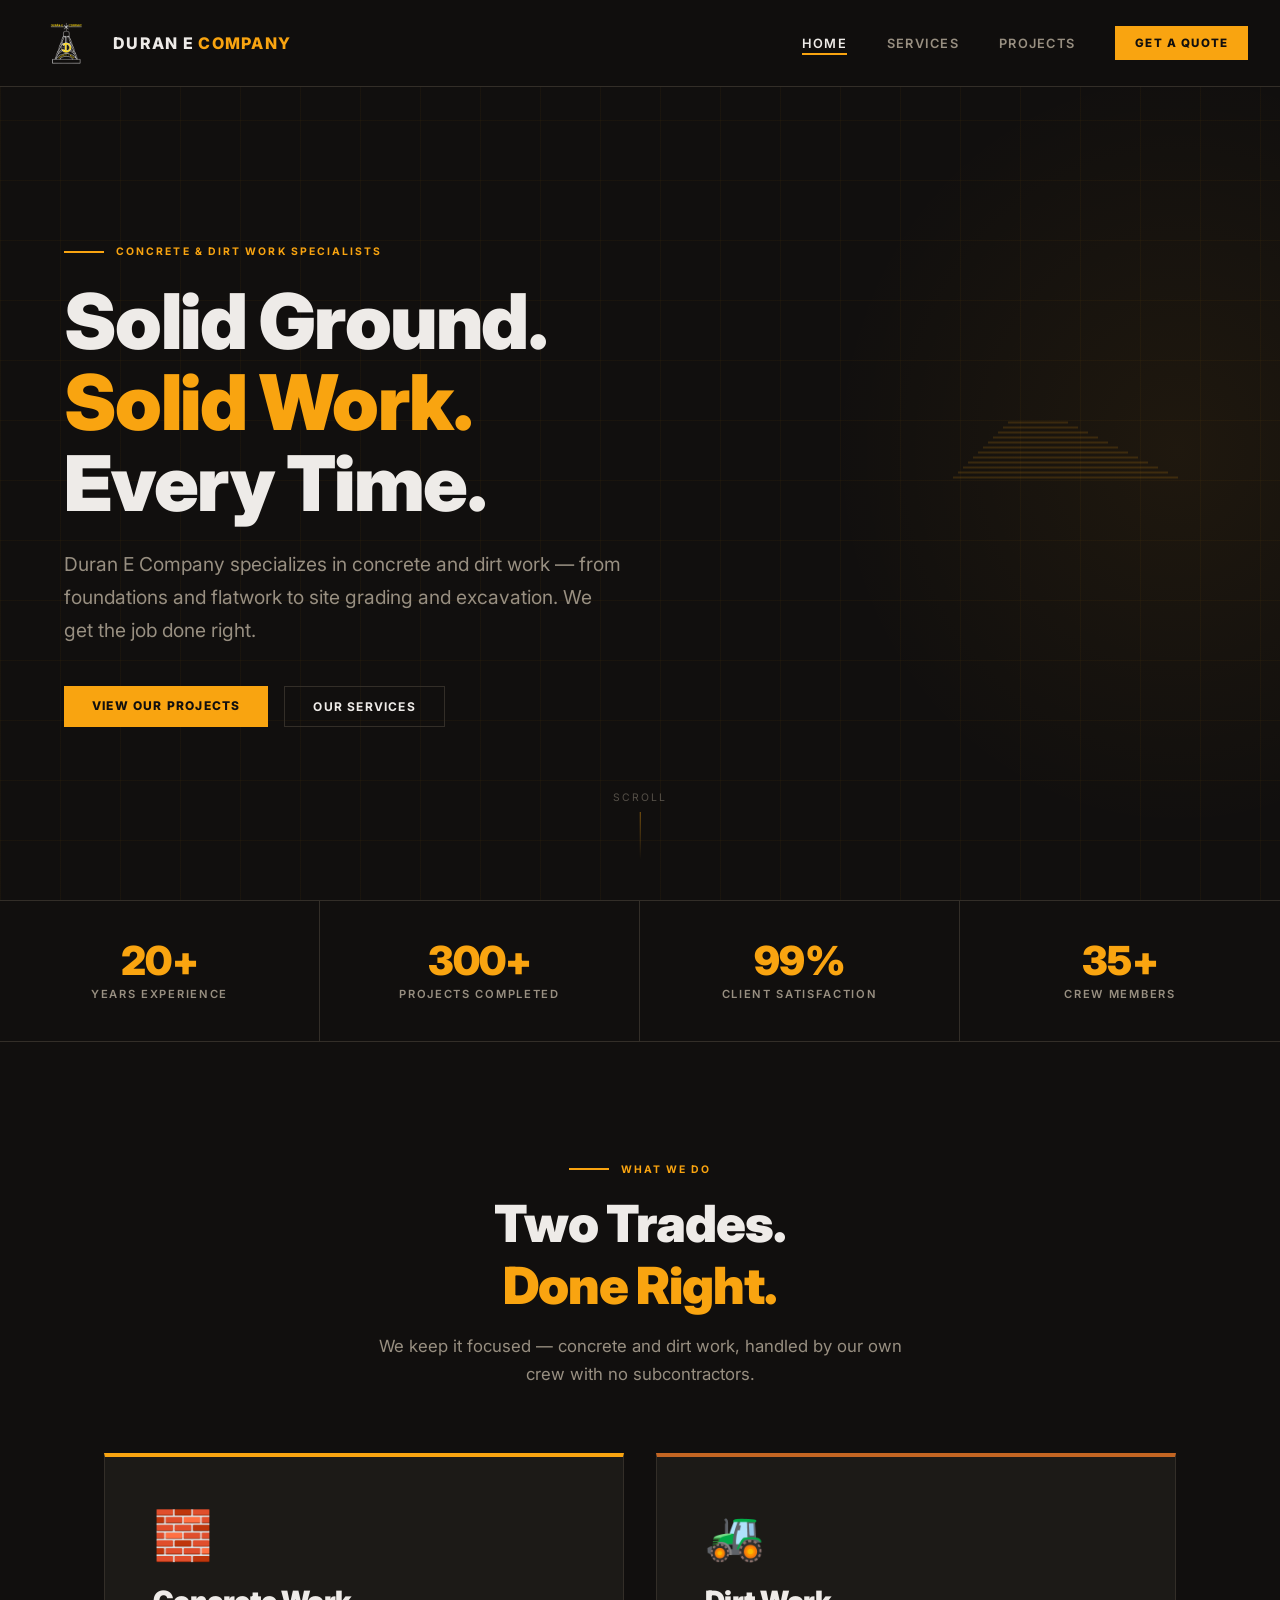
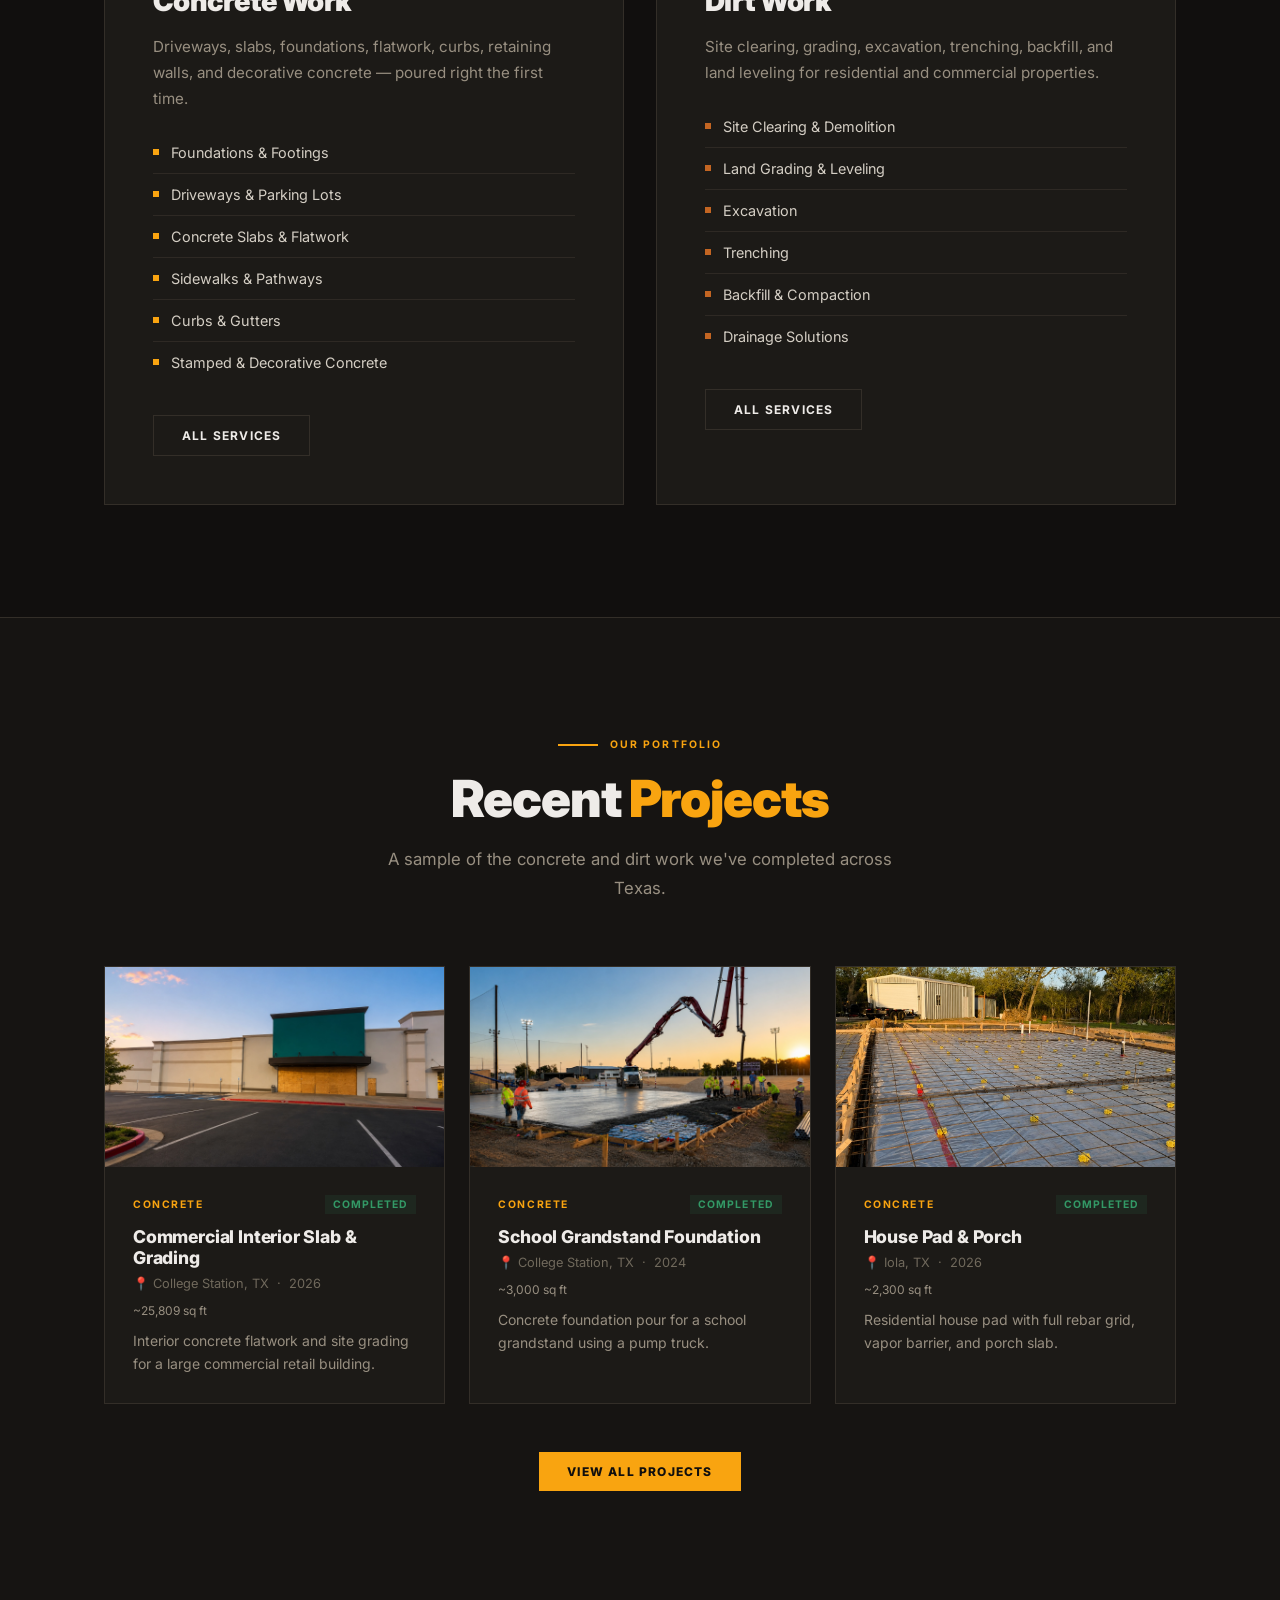
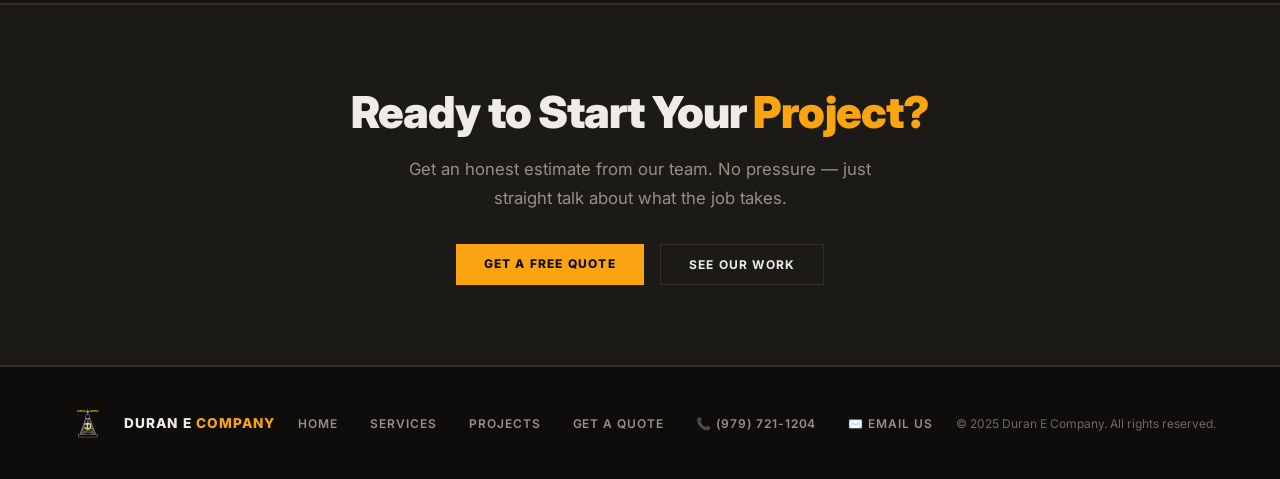
==== commit cf59a8a4: "Make all website contact information clickable and interactive Update HTML files to convert phone nu" ====
--- a/index.html
+++ b/index.html
@@ -201,6 +201,8 @@
       <a href="services.html">Services</a>
       <a href="projects.html">Projects</a>
       <a href="quote.html">Get a Quote</a>
+      <a href="tel:+19797211204">📞 (979) 721-1204</a>
+      <a href="mailto:efrain.duran33@gmail.com">✉️ Email Us</a>
     </div>
     <div class="footer-copy">© 2025 Duran E Company. All rights reserved.</div>
   </footer>
--- a/style.css
+++ b/style.css
@@ -676,6 +676,21 @@
   padding: 2rem;
   text-align: center;
 }
+
+.contact-card-link {
+  display: block;
+  transition: border-color 0.2s, transform 0.15s, background 0.2s;
+  cursor: pointer;
+}
+
+.contact-card-link:hover {
+  border-color: var(--gold);
+  background: hsl(38 95% 52% / 0.05);
+  transform: translateY(-2px);
+}
+
+.contact-card-link h4 { color: var(--muted); }
+.contact-card-link p { color: var(--text); }
 
 .contact-card .icon {
   font-size: 2rem;
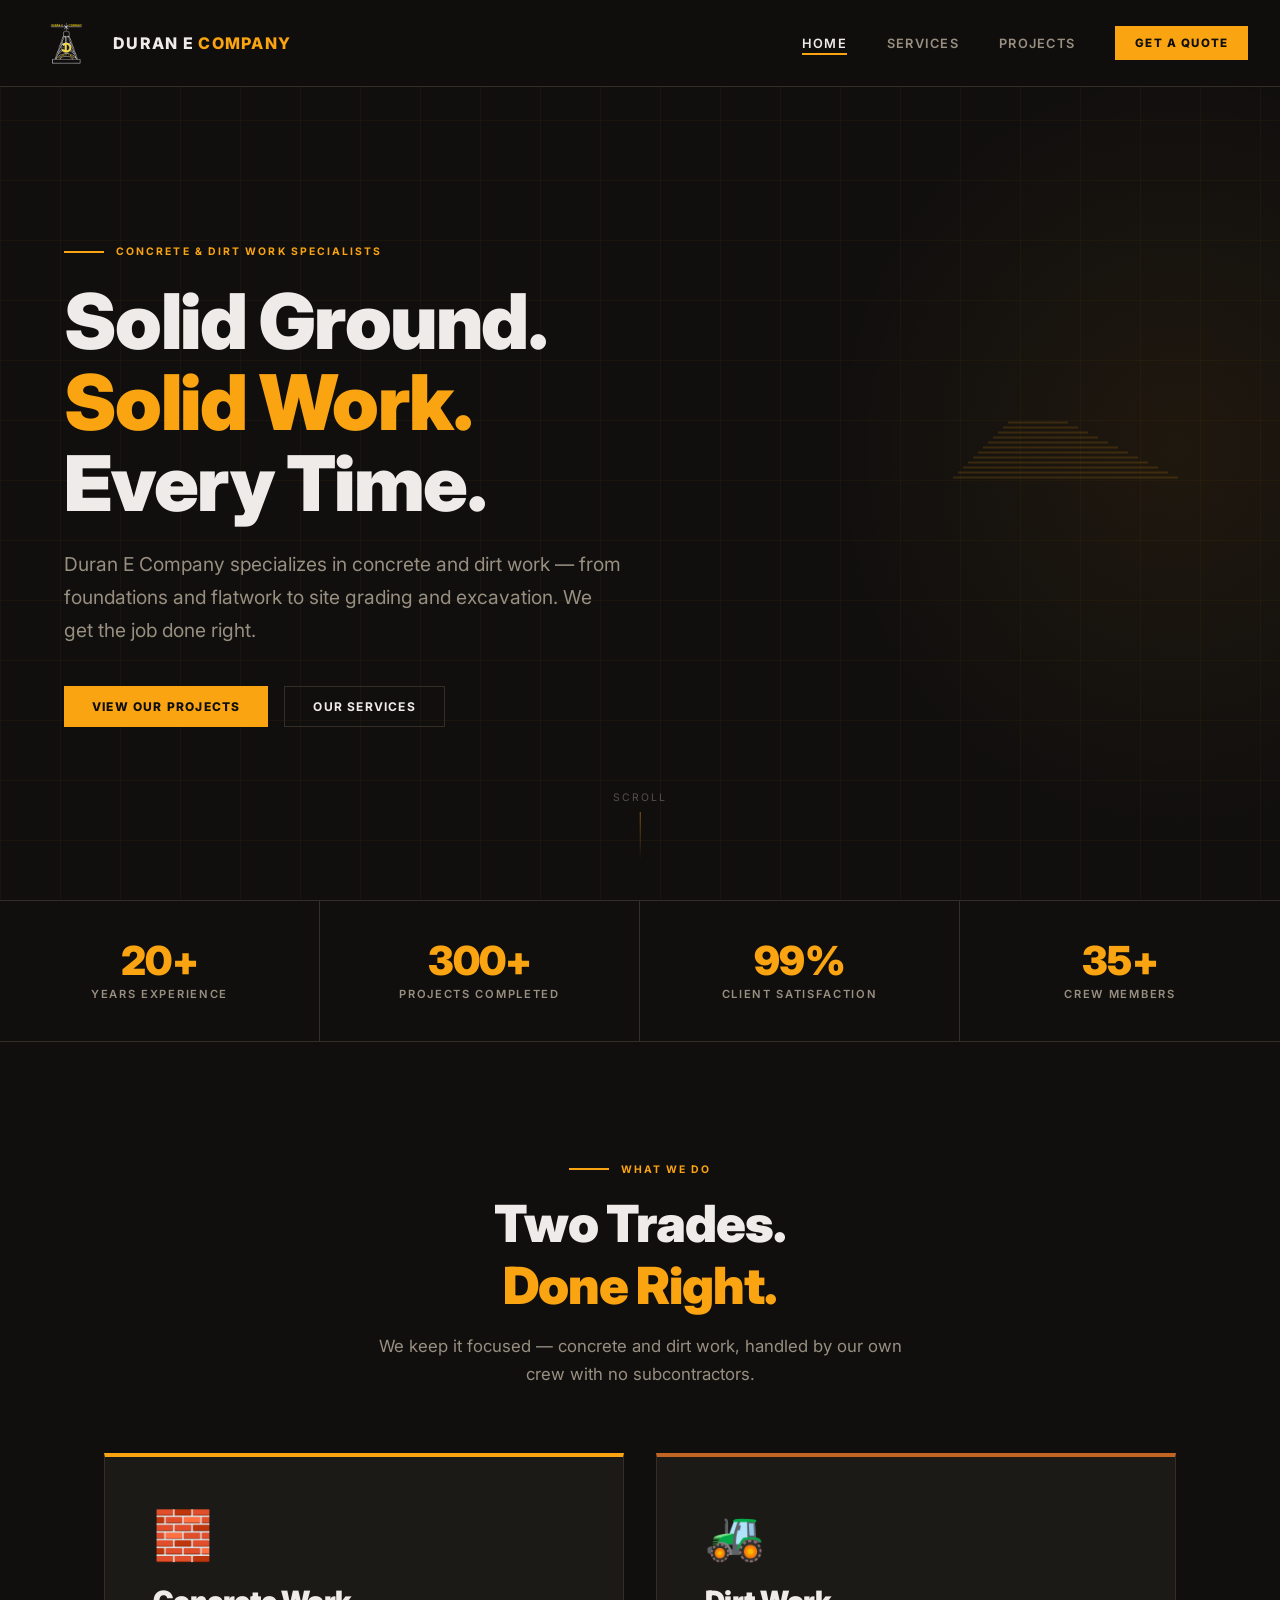
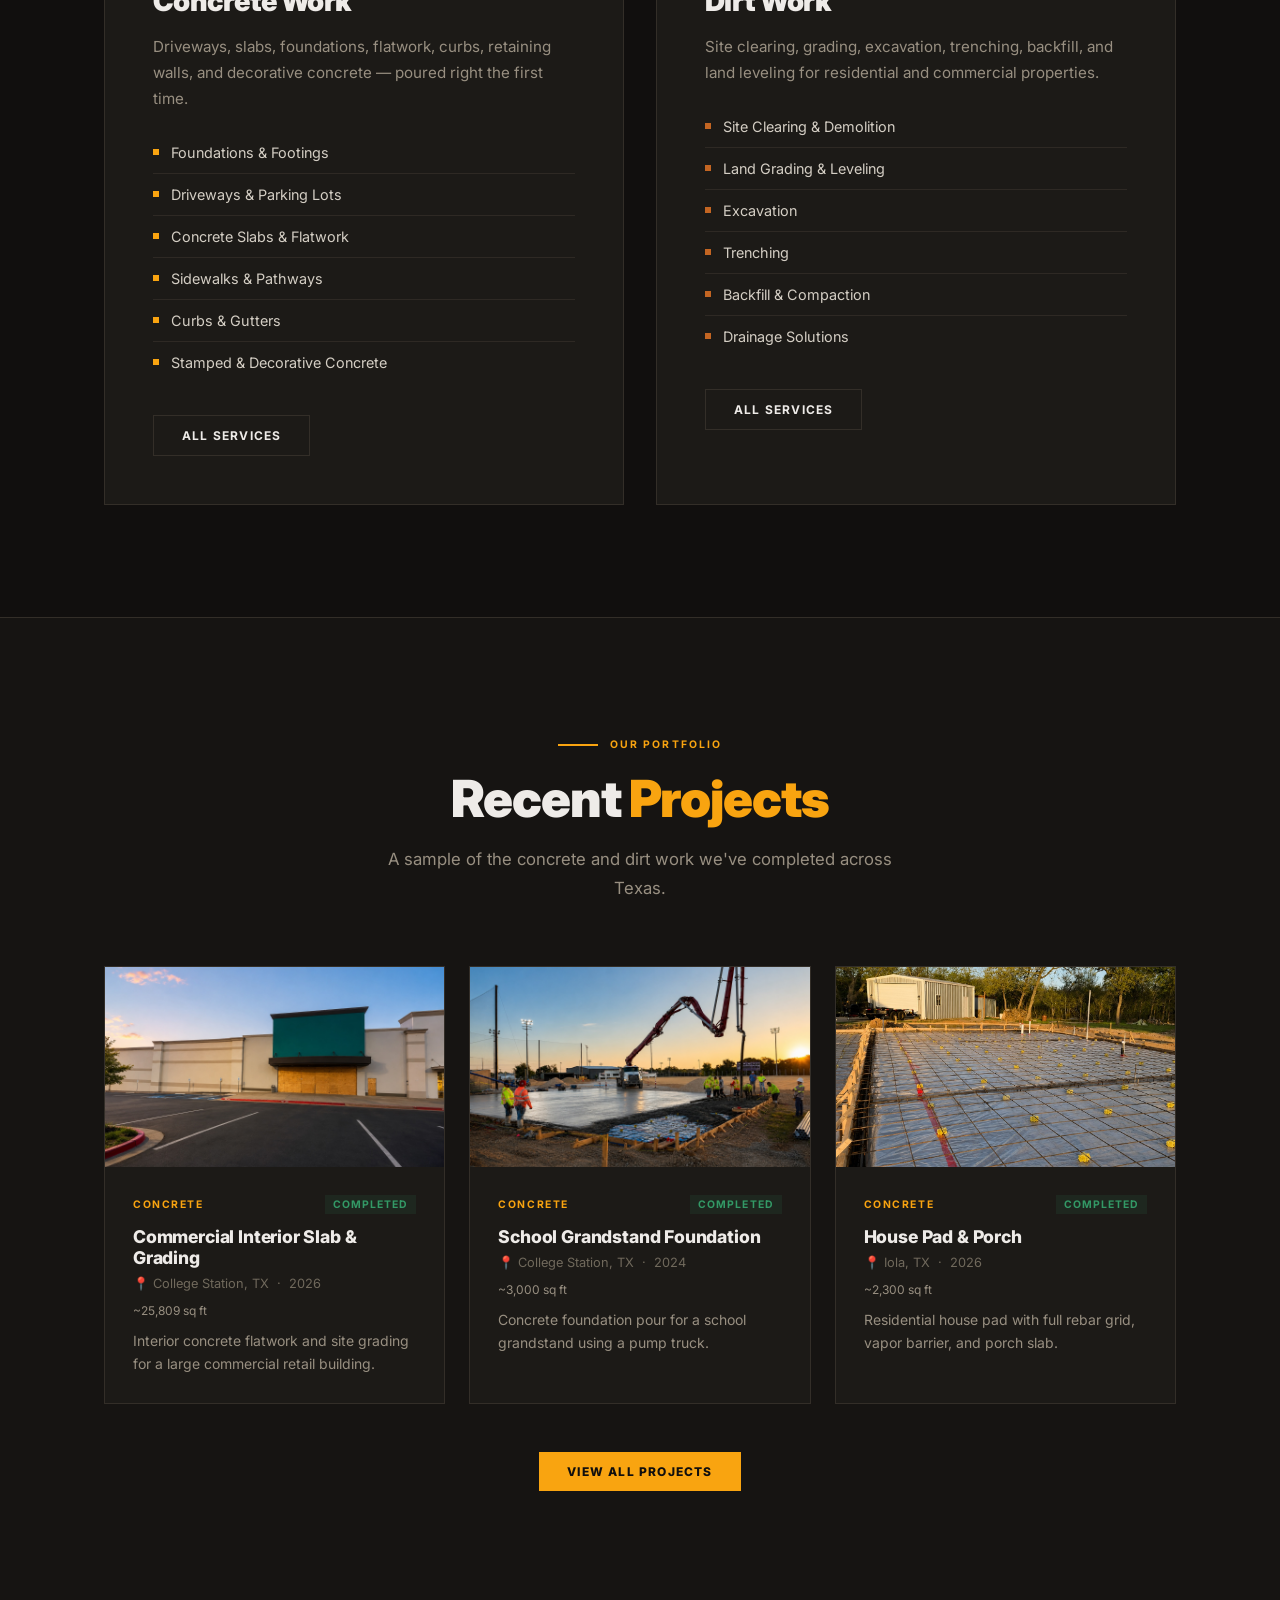
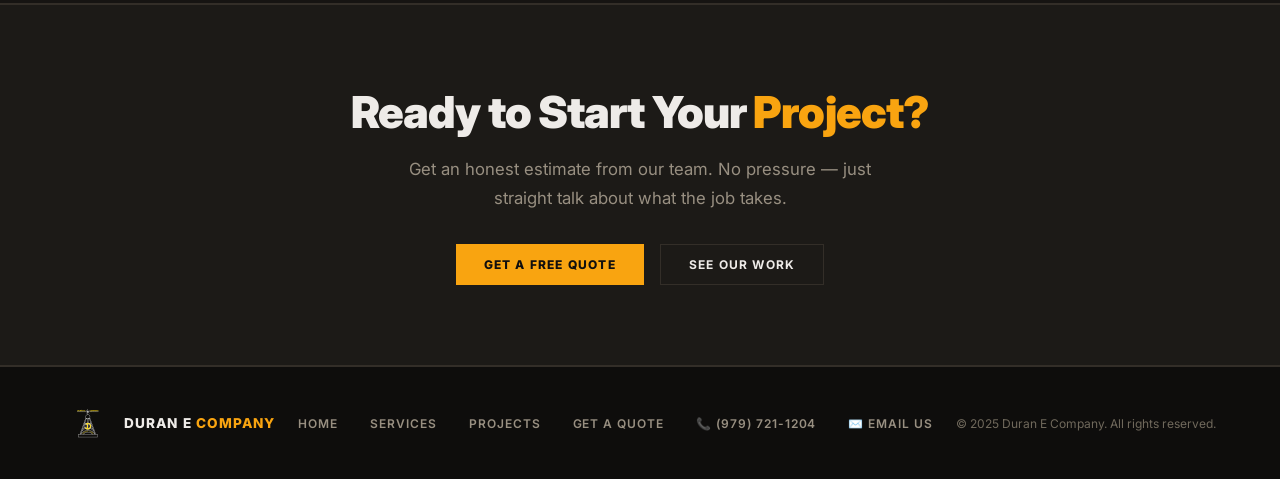
==== commit 2b565e7e: "Convert website to a single-page application using client-side routing Consolidates all pages into i" ====
--- a/index.html
+++ b/index.html
@@ -6,214 +6,548 @@
   <title>Duran E Company — Concrete & Dirt Work</title>
   <meta name="description" content="Duran E Company specializes in concrete and dirt work — from foundations and flatwork to site grading and excavation.">
   <link rel="stylesheet" href="style.css">
+  <style>
+    .page { display: none; }
+    .page.active { display: block; }
+  </style>
 </head>
 <body>
 
   <nav>
-    <a href="index.html" class="nav-brand">
+    <a href="#" onclick="navigate('home');return false;" class="nav-brand">
       <img src="logo.png" alt="Duran E Company">
       <span>DURAN E <em>COMPANY</em></span>
     </a>
     <div class="nav-links">
-      <a href="index.html" class="nav-link active">Home</a>
-      <a href="services.html" class="nav-link">Services</a>
-      <a href="projects.html" class="nav-link">Projects</a>
-      <a href="quote.html" class="btn-primary cta-nav" style="font-size:0.72rem;padding:0.6rem 1.25rem;">Get a Quote</a>
+      <a href="#" onclick="navigate('home');return false;"     class="nav-link" data-page="home">Home</a>
+      <a href="#" onclick="navigate('services');return false;" class="nav-link" data-page="services">Services</a>
+      <a href="#" onclick="navigate('projects');return false;" class="nav-link" data-page="projects">Projects</a>
+      <a href="#" onclick="navigate('quote');return false;"    class="btn-primary cta-nav" style="font-size:0.72rem;padding:0.6rem 1.25rem;">Get a Quote</a>
     </div>
   </nav>
 
-  <!-- HERO -->
-  <section class="hero">
-    <div class="hero-grid"></div>
-    <div class="hero-accent"></div>
-    <div class="hero-lines" id="heroLines"></div>
-
-    <div class="hero-content">
-      <div style="margin-bottom:1.5rem;">
-        <span class="section-label">
-          <span class="divider-line"></span>
-          Concrete &amp; Dirt Work Specialists
-        </span>
-      </div>
-      <h1>
-        Solid Ground.<br>
-        <span class="gold">Solid Work.</span><br>
-        Every Time.
-      </h1>
-      <p>
-        Duran E Company specializes in concrete and dirt work —
+  <!-- ══════════════ HOME ══════════════ -->
+  <div id="page-home" class="page active">
+
+    <section class="hero">
+      <div class="hero-grid"></div>
+      <div class="hero-accent"></div>
+      <div class="hero-lines" id="heroLines"></div>
+      <div class="hero-content">
+        <div style="margin-bottom:1.5rem;">
+          <span class="section-label"><span class="divider-line"></span>Concrete &amp; Dirt Work Specialists</span>
+        </div>
+        <h1>Solid Ground.<br><span class="gold">Solid Work.</span><br>Every Time.</h1>
+        <p>Duran E Company specializes in concrete and dirt work —
         from foundations and flatwork to site grading and excavation.
-        We get the job done right.
-      </p>
-      <div class="hero-ctas">
-        <a href="projects.html" class="btn-primary">View Our Projects</a>
-        <a href="services.html" class="btn-outline">Our Services</a>
-      </div>
-    </div>
-
-    <div class="scroll-indicator">
-      <span>Scroll</span>
-      <div class="scroll-line"></div>
-    </div>
-  </section>
-
-  <!-- STATS -->
-  <div class="stats-bar">
-    <div class="stat-item">
-      <div class="stat-number">20+</div>
-      <div class="stat-label">Years Experience</div>
-    </div>
-    <div class="stat-item">
-      <div class="stat-number">300+</div>
-      <div class="stat-label">Projects Completed</div>
-    </div>
-    <div class="stat-item">
-      <div class="stat-number">99%</div>
-      <div class="stat-label">Client Satisfaction</div>
-    </div>
-    <div class="stat-item">
-      <div class="stat-number">35+</div>
-      <div class="stat-label">Crew Members</div>
-    </div>
-  </div>
-
-  <!-- SERVICES PREVIEW -->
-  <div class="section">
-    <div class="section-header">
-      <span class="section-label"><span class="divider-line"></span>What We Do</span>
-      <h2>Two Trades.<br><span class="gold">Done Right.</span></h2>
-      <p>We keep it focused — concrete and dirt work, handled by our own crew with no subcontractors.</p>
-    </div>
-
-    <div class="services-grid">
-      <div class="service-card gold-top">
-        <div class="service-icon">🧱</div>
-        <h2>Concrete Work</h2>
-        <p class="desc">Driveways, slabs, foundations, flatwork, curbs, retaining walls, and decorative concrete — poured right the first time.</p>
-        <ul class="service-list">
-          <li><span class="dot dot-gold"></span>Foundations &amp; Footings</li>
-          <li><span class="dot dot-gold"></span>Driveways &amp; Parking Lots</li>
-          <li><span class="dot dot-gold"></span>Concrete Slabs &amp; Flatwork</li>
-          <li><span class="dot dot-gold"></span>Sidewalks &amp; Pathways</li>
-          <li><span class="dot dot-gold"></span>Curbs &amp; Gutters</li>
-          <li><span class="dot dot-gold"></span>Stamped &amp; Decorative Concrete</li>
-        </ul>
-        <div style="margin-top:2rem;">
-          <a href="services.html" class="btn-outline">All Services</a>
-        </div>
-      </div>
-
-      <div class="service-card rust-top">
-        <div class="service-icon">🚜</div>
-        <h2>Dirt Work</h2>
-        <p class="desc">Site clearing, grading, excavation, trenching, backfill, and land leveling for residential and commercial properties.</p>
-        <ul class="service-list">
-          <li><span class="dot dot-rust"></span>Site Clearing &amp; Demolition</li>
-          <li><span class="dot dot-rust"></span>Land Grading &amp; Leveling</li>
-          <li><span class="dot dot-rust"></span>Excavation</li>
-          <li><span class="dot dot-rust"></span>Trenching</li>
-          <li><span class="dot dot-rust"></span>Backfill &amp; Compaction</li>
-          <li><span class="dot dot-rust"></span>Drainage Solutions</li>
-        </ul>
-        <div style="margin-top:2rem;">
-          <a href="services.html" class="btn-outline">All Services</a>
-        </div>
-      </div>
-    </div>
-  </div>
-
-  <!-- FEATURED PROJECTS -->
-  <div style="background:hsl(30 10% 8%);border-top:1px solid var(--border);border-bottom:1px solid var(--border);">
+        We get the job done right.</p>
+        <div class="hero-ctas">
+          <button class="btn-primary" onclick="navigate('projects')">View Our Projects</button>
+          <button class="btn-outline" onclick="navigate('services')">Our Services</button>
+        </div>
+      </div>
+      <div class="scroll-indicator">
+        <span>Scroll</span>
+        <div class="scroll-line"></div>
+      </div>
+    </section>
+
+    <div class="stats-bar">
+      <div class="stat-item"><div class="stat-number">20+</div><div class="stat-label">Years Experience</div></div>
+      <div class="stat-item"><div class="stat-number">300+</div><div class="stat-label">Projects Completed</div></div>
+      <div class="stat-item"><div class="stat-number">99%</div><div class="stat-label">Client Satisfaction</div></div>
+      <div class="stat-item"><div class="stat-number">35+</div><div class="stat-label">Crew Members</div></div>
+    </div>
+
     <div class="section">
       <div class="section-header">
+        <span class="section-label"><span class="divider-line"></span>What We Do</span>
+        <h2>Two Trades.<br><span class="gold">Done Right.</span></h2>
+        <p>We keep it focused — concrete and dirt work, handled by our own crew with no subcontractors.</p>
+      </div>
+      <div class="services-grid">
+        <div class="service-card gold-top">
+          <div class="service-icon">🧱</div>
+          <h2>Concrete Work</h2>
+          <p class="desc">Driveways, slabs, foundations, flatwork, curbs, retaining walls, and decorative concrete — poured right the first time.</p>
+          <ul class="service-list">
+            <li><span class="dot dot-gold"></span>Foundations &amp; Footings</li>
+            <li><span class="dot dot-gold"></span>Driveways &amp; Parking Lots</li>
+            <li><span class="dot dot-gold"></span>Concrete Slabs &amp; Flatwork</li>
+            <li><span class="dot dot-gold"></span>Sidewalks &amp; Pathways</li>
+            <li><span class="dot dot-gold"></span>Curbs &amp; Gutters</li>
+            <li><span class="dot dot-gold"></span>Stamped &amp; Decorative Concrete</li>
+          </ul>
+          <div style="margin-top:2rem;"><button class="btn-outline" onclick="navigate('services')">All Services</button></div>
+        </div>
+        <div class="service-card rust-top">
+          <div class="service-icon">🚜</div>
+          <h2>Dirt Work</h2>
+          <p class="desc">Site clearing, grading, excavation, trenching, backfill, and land leveling for residential and commercial properties.</p>
+          <ul class="service-list">
+            <li><span class="dot dot-rust"></span>Site Clearing &amp; Demolition</li>
+            <li><span class="dot dot-rust"></span>Land Grading &amp; Leveling</li>
+            <li><span class="dot dot-rust"></span>Excavation</li>
+            <li><span class="dot dot-rust"></span>Trenching</li>
+            <li><span class="dot dot-rust"></span>Backfill &amp; Compaction</li>
+            <li><span class="dot dot-rust"></span>Drainage Solutions</li>
+          </ul>
+          <div style="margin-top:2rem;"><button class="btn-outline" onclick="navigate('services')">All Services</button></div>
+        </div>
+      </div>
+    </div>
+
+    <div style="background:hsl(30 10% 8%);border-top:1px solid var(--border);border-bottom:1px solid var(--border);">
+      <div class="section">
+        <div class="section-header">
+          <span class="section-label"><span class="divider-line"></span>Our Portfolio</span>
+          <h2>Recent <span class="gold">Projects</span></h2>
+          <p>A sample of the concrete and dirt work we've completed across Texas.</p>
+        </div>
+        <div class="featured-grid">
+          <div class="project-card">
+            <img src="pictures/project-sprouts.jpg" alt="Commercial Interior Slab" class="project-photo">
+            <div class="project-body">
+              <div class="project-meta"><span class="project-category cat-concrete">Concrete</span><span class="project-status status-completed">Completed</span></div>
+              <h3>Commercial Interior Slab &amp; Grading</h3>
+              <div class="project-location">📍 College Station, TX &nbsp;·&nbsp; 2026</div>
+              <div class="project-size">~25,809 sq ft</div>
+              <p class="project-desc">Interior concrete flatwork and site grading for a large commercial retail building.</p>
+            </div>
+          </div>
+          <div class="project-card">
+            <img src="pictures/project-grandstand.jpg" alt="School Grandstand Foundation" class="project-photo">
+            <div class="project-body">
+              <div class="project-meta"><span class="project-category cat-concrete">Concrete</span><span class="project-status status-completed">Completed</span></div>
+              <h3>School Grandstand Foundation</h3>
+              <div class="project-location">📍 College Station, TX &nbsp;·&nbsp; 2024</div>
+              <div class="project-size">~3,000 sq ft</div>
+              <p class="project-desc">Concrete foundation pour for a school grandstand using a pump truck.</p>
+            </div>
+          </div>
+          <div class="project-card">
+            <img src="pictures/project-housepad.jpg" alt="House Pad & Porch" class="project-photo">
+            <div class="project-body">
+              <div class="project-meta"><span class="project-category cat-concrete">Concrete</span><span class="project-status status-completed">Completed</span></div>
+              <h3>House Pad &amp; Porch</h3>
+              <div class="project-location">📍 Iola, TX &nbsp;·&nbsp; 2026</div>
+              <div class="project-size">~2,300 sq ft</div>
+              <p class="project-desc">Residential house pad with full rebar grid, vapor barrier, and porch slab.</p>
+            </div>
+          </div>
+        </div>
+        <div style="text-align:center;margin-top:3rem;">
+          <button class="btn-primary" onclick="navigate('projects')">View All Projects</button>
+        </div>
+      </div>
+    </div>
+
+    <div class="cta-strip">
+      <h2>Ready to Start Your <span class="gold">Project?</span></h2>
+      <p>Get an honest estimate from our team. No pressure — just straight talk about what the job takes.</p>
+      <div class="ctas">
+        <button class="btn-primary" onclick="navigate('quote')">Get a Free Quote</button>
+        <button class="btn-outline" onclick="navigate('projects')">See Our Work</button>
+      </div>
+    </div>
+
+    <footer>
+      <div class="footer-brand">
+        <img src="logo.png" alt="Duran E Company">
+        <span>DURAN E <em>COMPANY</em></span>
+      </div>
+      <div class="footer-links">
+        <a href="#" onclick="navigate('home');return false;">Home</a>
+        <a href="#" onclick="navigate('services');return false;">Services</a>
+        <a href="#" onclick="navigate('projects');return false;">Projects</a>
+        <a href="#" onclick="navigate('quote');return false;">Get a Quote</a>
+        <a href="tel:+19797211204">📞 (979) 721-1204</a>
+        <a href="mailto:efrain.duran33@gmail.com">✉️ Email Us</a>
+      </div>
+      <div class="footer-copy">© 2025 Duran E Company. All rights reserved.</div>
+    </footer>
+  </div>
+
+  <!-- ══════════════ SERVICES ══════════════ -->
+  <div id="page-services" class="page">
+
+    <div class="page-header">
+      <div class="hero-grid" style="opacity:0.5;position:absolute;inset:0;pointer-events:none;"></div>
+      <div style="position:relative;">
+        <span class="section-label"><span class="divider-line"></span>What We Offer</span>
+        <h1>Concrete &amp; Dirt Work.<br><span class="gold">That's Our Focus.</span></h1>
+        <p>We keep it simple — two trades, done well. Duran E Company has been handling concrete and dirt work for over 20 years across residential and commercial projects.</p>
+      </div>
+    </div>
+
+    <div class="section">
+      <div class="services-grid">
+        <div class="service-card gold-top">
+          <div class="service-icon">🧱</div>
+          <h2>Concrete Work</h2>
+          <p class="desc">From residential driveways to large commercial slabs, we handle all phases of concrete work — forming, pouring, finishing, and curing. No subcontractors. Our own crew, our own standards.</p>
+          <ul class="service-list">
+            <li><span class="dot dot-gold"></span>Foundations &amp; Footings</li>
+            <li><span class="dot dot-gold"></span>Driveways &amp; Parking Lots</li>
+            <li><span class="dot dot-gold"></span>Concrete Slabs &amp; Flatwork</li>
+            <li><span class="dot dot-gold"></span>Sidewalks &amp; Pathways</li>
+            <li><span class="dot dot-gold"></span>Curbs &amp; Gutters</li>
+            <li><span class="dot dot-gold"></span>Retaining Walls</li>
+            <li><span class="dot dot-gold"></span>Stamped &amp; Decorative Concrete</li>
+            <li><span class="dot dot-gold"></span>Concrete Repairs &amp; Resurfacing</li>
+          </ul>
+        </div>
+        <div class="service-card rust-top">
+          <div class="service-icon">🚜</div>
+          <h2>Dirt Work</h2>
+          <p class="desc">Before any concrete gets poured, the ground has to be right. We prepare sites from scratch — clearing, grading, excavating, and compacting — so everything built on top has a solid base.</p>
+          <ul class="service-list">
+            <li><span class="dot dot-rust"></span>Site Clearing &amp; Demolition</li>
+            <li><span class="dot dot-rust"></span>Land Grading &amp; Leveling</li>
+            <li><span class="dot dot-rust"></span>Excavation</li>
+            <li><span class="dot dot-rust"></span>Trenching</li>
+            <li><span class="dot dot-rust"></span>Backfill &amp; Compaction</li>
+            <li><span class="dot dot-rust"></span>Erosion Control</li>
+            <li><span class="dot dot-rust"></span>Drainage Solutions</li>
+            <li><span class="dot dot-rust"></span>Lot Preparation</li>
+          </ul>
+        </div>
+      </div>
+    </div>
+
+    <div style="background:hsl(30 10% 8%);border-top:1px solid var(--border);border-bottom:1px solid var(--border);">
+      <div class="section">
+        <div class="section-header">
+          <span class="section-label"><span class="divider-line"></span>How We Work</span>
+          <h2>Why Clients <span class="gold">Choose Us</span></h2>
+        </div>
+        <div class="values-grid">
+          <div class="value-card"><div class="value-icon">💪</div><h3>Quality Pours</h3><p>Proper mix, proper cure. We don't cut corners on concrete — every slab is done right.</p></div>
+          <div class="value-card"><div class="value-icon">🚜</div><h3>Right Equipment</h3><p>We run well-maintained machines suited to the job, whether it's a mini-ex or a full-size grader.</p></div>
+          <div class="value-card"><div class="value-icon">📐</div><h3>Precision Grading</h3><p>Drainage matters. We read the grade and make sure water goes where it's supposed to.</p></div>
+          <div class="value-card"><div class="value-icon">🤝</div><h3>Straight Talk</h3><p>You get honest estimates, clear timelines, and a crew that shows up when they say they will.</p></div>
+        </div>
+      </div>
+    </div>
+
+    <div class="cta-strip">
+      <h2>Need a Quote for Your <span class="gold">Job?</span></h2>
+      <p>Tell us about your project and we'll get back to you with an honest estimate — no pressure, no surprises.</p>
+      <div class="ctas">
+        <button class="btn-primary" onclick="navigate('quote')">Request a Free Estimate</button>
+        <button class="btn-outline" onclick="navigate('projects')">View Past Work</button>
+      </div>
+    </div>
+
+    <footer>
+      <div class="footer-brand"><img src="logo.png" alt="Duran E Company"><span>DURAN E <em>COMPANY</em></span></div>
+      <div class="footer-links">
+        <a href="#" onclick="navigate('home');return false;">Home</a>
+        <a href="#" onclick="navigate('services');return false;">Services</a>
+        <a href="#" onclick="navigate('projects');return false;">Projects</a>
+        <a href="#" onclick="navigate('quote');return false;">Get a Quote</a>
+        <a href="tel:+19797211204">📞 (979) 721-1204</a>
+        <a href="mailto:efrain.duran33@gmail.com">✉️ Email Us</a>
+      </div>
+      <div class="footer-copy">© 2025 Duran E Company. All rights reserved.</div>
+    </footer>
+  </div>
+
+  <!-- ══════════════ PROJECTS ══════════════ -->
+  <div id="page-projects" class="page">
+
+    <div class="page-header">
+      <div class="hero-grid" style="opacity:0.5;position:absolute;inset:0;pointer-events:none;"></div>
+      <div style="position:relative;">
         <span class="section-label"><span class="divider-line"></span>Our Portfolio</span>
-        <h2>Recent <span class="gold">Projects</span></h2>
-        <p>A sample of the concrete and dirt work we've completed across Texas.</p>
-      </div>
-
-      <div class="featured-grid">
-        <div class="project-card">
-          <img src="pictures/project-sprouts.jpg" alt="Commercial Interior Slab" class="project-photo">
-          <div class="project-body">
-            <div class="project-meta">
-              <span class="project-category cat-concrete">Concrete</span>
-              <span class="project-status status-completed">Completed</span>
-            </div>
-            <h3>Commercial Interior Slab &amp; Grading</h3>
-            <div class="project-location">📍 College Station, TX &nbsp;·&nbsp; 2026</div>
-            <div class="project-size">~25,809 sq ft</div>
-            <p class="project-desc">Interior concrete flatwork and site grading for a large commercial retail building.</p>
-          </div>
-        </div>
-
-        <div class="project-card">
-          <img src="pictures/project-grandstand.jpg" alt="School Grandstand Foundation" class="project-photo">
-          <div class="project-body">
-            <div class="project-meta">
-              <span class="project-category cat-concrete">Concrete</span>
-              <span class="project-status status-completed">Completed</span>
-            </div>
-            <h3>School Grandstand Foundation</h3>
-            <div class="project-location">📍 College Station, TX &nbsp;·&nbsp; 2024</div>
-            <div class="project-size">~3,000 sq ft</div>
-            <p class="project-desc">Concrete foundation pour for a school grandstand using a pump truck.</p>
-          </div>
-        </div>
-
-        <div class="project-card">
-          <img src="pictures/project-housepad.jpg" alt="House Pad & Porch" class="project-photo">
-          <div class="project-body">
-            <div class="project-meta">
-              <span class="project-category cat-concrete">Concrete</span>
-              <span class="project-status status-completed">Completed</span>
-            </div>
-            <h3>House Pad &amp; Porch</h3>
-            <div class="project-location">📍 Iola, TX &nbsp;·&nbsp; 2026</div>
-            <div class="project-size">~2,300 sq ft</div>
-            <p class="project-desc">Residential house pad with full rebar grid, vapor barrier, and porch slab.</p>
-          </div>
-        </div>
-      </div>
-
-      <div style="text-align:center;margin-top:3rem;">
-        <a href="projects.html" class="btn-primary">View All Projects</a>
-      </div>
-    </div>
+        <h1>Built Across <span class="gold">Texas</span></h1>
+        <p>From house pads to commercial slabs — here's a look at the work we've done for our clients.</p>
+      </div>
+    </div>
+
+    <div class="section">
+      <div class="filter-bar" id="filterBar">
+        <button class="filter-btn active" data-cat="All">All</button>
+        <button class="filter-btn" data-cat="Concrete">Concrete</button>
+        <button class="filter-btn" data-cat="Dirt Work">Dirt Work</button>
+      </div>
+      <div class="projects-grid" id="projectsGrid"></div>
+    </div>
+
+    <div class="cta-strip">
+      <h2>Let's Build Your <span class="gold">Next Project</span></h2>
+      <p>Get in touch for a free, no-obligation estimate on your concrete or dirt work job.</p>
+      <div class="ctas">
+        <button class="btn-primary" onclick="navigate('quote')">Get a Free Quote</button>
+        <button class="btn-outline" onclick="navigate('services')">Our Services</button>
+      </div>
+    </div>
+
+    <footer>
+      <div class="footer-brand"><img src="logo.png" alt="Duran E Company"><span>DURAN E <em>COMPANY</em></span></div>
+      <div class="footer-links">
+        <a href="#" onclick="navigate('home');return false;">Home</a>
+        <a href="#" onclick="navigate('services');return false;">Services</a>
+        <a href="#" onclick="navigate('projects');return false;">Projects</a>
+        <a href="#" onclick="navigate('quote');return false;">Get a Quote</a>
+        <a href="tel:+19797211204">📞 (979) 721-1204</a>
+        <a href="mailto:efrain.duran33@gmail.com">✉️ Email Us</a>
+      </div>
+      <div class="footer-copy">© 2025 Duran E Company. All rights reserved.</div>
+    </footer>
   </div>
 
-  <!-- CTA STRIP -->
-  <div class="cta-strip">
-    <h2>Ready to Start Your <span class="gold">Project?</span></h2>
-    <p>Get an honest estimate from our team. No pressure — just straight talk about what the job takes.</p>
-    <div class="ctas">
-      <a href="quote.html" class="btn-primary">Get a Free Quote</a>
-      <a href="projects.html" class="btn-outline">See Our Work</a>
-    </div>
+  <!-- ══════════════ QUOTE ══════════════ -->
+  <div id="page-quote" class="page">
+
+    <div class="page-header">
+      <div class="hero-grid" style="opacity:0.5;position:absolute;inset:0;pointer-events:none;"></div>
+      <div style="position:relative;">
+        <span class="section-label"><span class="divider-line"></span>Free Estimate</span>
+        <h1>Get a <span class="gold">Quote</span></h1>
+        <p>Fill out the form below and we'll get back to you as soon as possible. No pressure — just an honest estimate.</p>
+      </div>
+    </div>
+
+    <div class="section">
+      <div class="contact-grid">
+        <a href="tel:+19797211204" class="contact-card contact-card-link">
+          <div class="icon">📞</div><h4>Office</h4><p>(979) 721-1204</p>
+        </a>
+        <a href="tel:+19792132797" class="contact-card contact-card-link">
+          <div class="icon">📱</div><h4>Cell</h4><p>(979) 213-2797</p>
+        </a>
+        <a href="mailto:efrain.duran33@gmail.com" class="contact-card contact-card-link">
+          <div class="icon">✉️</div><h4>Email — Efrain</h4><p>efrain.duran33@gmail.com</p>
+        </a>
+        <a href="mailto:cesar.duran48148@gmail.com" class="contact-card contact-card-link">
+          <div class="icon">✉️</div><h4>Email — Cesar</h4><p>cesar.duran48148@gmail.com</p>
+        </a>
+      </div>
+
+      <div class="quote-form">
+        <div id="formWrap">
+          <form id="quoteForm" onsubmit="handleSubmit(event)">
+            <div class="form-row">
+              <div class="form-group">
+                <label for="fname">Full Name *</label>
+                <input type="text" id="fname" name="name" placeholder="John Smith" required>
+              </div>
+              <div class="form-group">
+                <label for="fphone">Phone Number *</label>
+                <input type="tel" id="fphone" name="phone" placeholder="(555) 000-0000" required>
+              </div>
+            </div>
+            <div class="form-row">
+              <div class="form-group">
+                <label for="femail">Email Address</label>
+                <input type="email" id="femail" name="email" placeholder="you@example.com">
+              </div>
+              <div class="form-group">
+                <label for="flocation">Job Location *</label>
+                <input type="text" id="flocation" name="location" placeholder="City, TX" required>
+              </div>
+            </div>
+            <div class="form-row">
+              <div class="form-group">
+                <label for="fworkType">Type of Work *</label>
+                <select id="fworkType" name="work_type" required>
+                  <option value="" disabled selected>Select a type…</option>
+                  <option>Concrete — Foundation / Footing</option>
+                  <option>Concrete — Driveway / Parking Lot</option>
+                  <option>Concrete — Slab / Flatwork</option>
+                  <option>Concrete — Sidewalk / Pathway</option>
+                  <option>Concrete — Curb &amp; Gutter</option>
+                  <option>Concrete — Retaining Wall</option>
+                  <option>Concrete — Stamped / Decorative</option>
+                  <option>Concrete — Repair / Resurfacing</option>
+                  <option>Dirt Work — Site Clearing</option>
+                  <option>Dirt Work — Grading / Leveling</option>
+                  <option>Dirt Work — Excavation</option>
+                  <option>Dirt Work — Trenching</option>
+                  <option>Dirt Work — Backfill / Compaction</option>
+                  <option>Dirt Work — Drainage</option>
+                  <option>Other / Multiple</option>
+                </select>
+              </div>
+              <div class="form-group">
+                <label for="fsize">Estimated Size</label>
+                <input type="text" id="fsize" name="estimated_size" placeholder="e.g. 2,000 sq ft, 1 acre">
+              </div>
+            </div>
+            <div class="form-group">
+              <label for="fmessage">Project Details *</label>
+              <textarea id="fmessage" name="message" placeholder="Describe your project — what needs to be done, timeline, any other details…" required></textarea>
+            </div>
+            <button type="submit" id="submitBtn" class="btn-primary" style="width:100%;padding:1rem;font-size:0.8rem;">
+              Send Quote Request
+            </button>
+            <p id="formError" style="display:none;margin-top:1rem;color:hsl(0 70% 55%);text-align:center;font-size:0.9rem;">
+              Something went wrong. Please try again or call us at (979) 721-1204.
+            </p>
+          </form>
+        </div>
+        <div id="thankYou" style="display:none;text-align:center;padding:4rem 2rem;background:var(--bg2);border:1px solid hsl(38 95% 52% / 0.4);">
+          <div style="font-size:3rem;margin-bottom:1rem;">✅</div>
+          <h3 style="font-size:1.5rem;font-weight:900;margin-bottom:0.75rem;">Quote Request Sent!</h3>
+          <p style="color:var(--muted);line-height:1.7;margin-bottom:2rem;">Your message has been delivered to our team. We'll be in touch as soon as possible.</p>
+          <button class="btn-outline" onclick="resetForm()">Submit Another Request</button>
+        </div>
+      </div>
+    </div>
+
+    <footer>
+      <div class="footer-brand"><img src="logo.png" alt="Duran E Company"><span>DURAN E <em>COMPANY</em></span></div>
+      <div class="footer-links">
+        <a href="#" onclick="navigate('home');return false;">Home</a>
+        <a href="#" onclick="navigate('services');return false;">Services</a>
+        <a href="#" onclick="navigate('projects');return false;">Projects</a>
+        <a href="#" onclick="navigate('quote');return false;">Get a Quote</a>
+        <a href="tel:+19797211204">📞 (979) 721-1204</a>
+        <a href="mailto:efrain.duran33@gmail.com">✉️ Email Us</a>
+      </div>
+      <div class="footer-copy">© 2025 Duran E Company. All rights reserved.</div>
+    </footer>
   </div>
 
-  <footer>
-    <div class="footer-brand">
-      <img src="logo.png" alt="Duran E Company">
-      <span>DURAN E <em>COMPANY</em></span>
-    </div>
-    <div class="footer-links">
-      <a href="index.html">Home</a>
-      <a href="services.html">Services</a>
-      <a href="projects.html">Projects</a>
-      <a href="quote.html">Get a Quote</a>
-      <a href="tel:+19797211204">📞 (979) 721-1204</a>
-      <a href="mailto:efrain.duran33@gmail.com">✉️ Email Us</a>
-    </div>
-    <div class="footer-copy">© 2025 Duran E Company. All rights reserved.</div>
-  </footer>
-
   <script>
+    /* ── ROUTER ── */
+    const PAGES = ['home', 'services', 'projects', 'quote'];
+
+    function navigate(page) {
+      if (!PAGES.includes(page)) page = 'home';
+      PAGES.forEach(p => {
+        document.getElementById('page-' + p).classList.toggle('active', p === page);
+      });
+      document.querySelectorAll('.nav-link[data-page]').forEach(el => {
+        el.classList.toggle('active', el.dataset.page === page);
+      });
+      window.scrollTo(0, 0);
+      try { history.pushState({page}, '', '/' + (page === 'home' ? '' : page)); } catch(e) {}
+      if (page === 'projects') renderProjects();
+    }
+
+    window.addEventListener('popstate', e => {
+      const page = e.state?.page || 'home';
+      navigate(page);
+    });
+
+    (function initRoute() {
+      const path = location.pathname.replace('/', '') || 'home';
+      const page = PAGES.includes(path) ? path : 'home';
+      navigate(page);
+    })();
+
+    /* ── HERO LINES ── */
     const lines = document.getElementById('heroLines');
     for (let i = 0; i < 12; i++) {
       const d = document.createElement('div');
       d.style.cssText = `height:2px;width:${60+i*15}px;background:hsl(38 95% 52%);margin-left:${(11-i)*5}px`;
       lines.appendChild(d);
     }
+
+    /* ── PROJECTS ── */
+    const ALL_PROJECTS = [
+      { name:"Commercial Interior Slab & Grading", cat:"Concrete", loc:"College Station, TX", year:"2026", status:"Completed", size:"~25,809 sq ft", desc:"Interior concrete flatwork and site grading for a large commercial retail building.", photo:"pictures/project-sprouts.jpg" },
+      { name:"School Grandstand Foundation", cat:"Concrete", loc:"College Station, TX", year:"2024", status:"Completed", size:"~3,000 sq ft", desc:"Concrete foundation pour for a school grandstand using a pump truck.", photo:"pictures/project-grandstand.jpg" },
+      { name:"House Pad & Porch", cat:"Concrete", loc:"Iola, TX", year:"2026", status:"Completed", size:"~2,300 sq ft", desc:"Residential house pad with full rebar grid, vapor barrier, and porch slab.", photo:"pictures/project-housepad.jpg" },
+      { name:"Sidewalk, Parking Lot & AC Pad Concrete", cat:"Concrete", loc:"Texas", year:"2025", status:"Completed", size:"~11,000 sq ft", desc:"Concrete work covering sidewalks, parking lot flatwork, and AC unit pads for a commercial building.", photo:"pictures/project-sanjude.jpg" },
+      { name:"Warehouse Concrete Slab", cat:"Concrete", loc:"Dallas, TX", year:"2024", status:"Completed", size:"18,000 sq ft", desc:"Large industrial warehouse floor slab with wire mesh reinforcement, control joints, and machine-troweled finish." },
+      { name:"New Home Site Grading", cat:"Dirt Work", loc:"Fort Worth, TX", year:"2024", status:"Completed", size:"1.2 acres", desc:"Full site clearing, rough grading, and fine grading for a new residential build." },
+      { name:"Commercial Parking Lot", cat:"Concrete", loc:"Arlington, TX", year:"2023", status:"Completed", size:"22,000 sq ft", desc:"Full demo of existing asphalt, subbase prep, and pour of new 6-inch concrete parking lot with curbs and ADA ramps." },
+      { name:"Residential Driveway & Walkway", cat:"Concrete", loc:"Burleson, TX", year:"2023", status:"Completed", size:"2,800 sq ft", desc:"Exposed aggregate driveway, front walkway, and back patio for a custom home." },
+      { name:"Retention Pond Excavation", cat:"Dirt Work", loc:"Grand Prairie, TX", year:"2023", status:"Completed", size:"3.5 acre pond", desc:"Excavation and shaping of a commercial retention pond with shaped banks and surrounding area grading." },
+      { name:"Strip Mall Foundation", cat:"Concrete", loc:"Midlothian, TX", year:"2023", status:"Completed", size:"9,500 sq ft slab", desc:"Perimeter footings, grade beams, and monolithic slab for a 5-unit strip mall." },
+      { name:"Road Subbase & Trenching", cat:"Dirt Work", loc:"Waxahachie, TX", year:"2024", status:"In Progress", size:"1,800 linear ft", desc:"Subbase grading for a private road in a new development, plus utility trenching for water and electric service." },
+      { name:"Retaining Wall — Hillside Property", cat:"Concrete", loc:"Cleburne, TX", year:"2023", status:"Completed", size:"180 linear ft / 6 ft tall", desc:"Cast-in-place concrete retaining wall on a steep hillside lot." },
+      { name:"Commercial Site Clearing", cat:"Dirt Work", loc:"Ennis, TX", year:"2022", status:"Completed", size:"6 acres", desc:"Full site clearing followed by rough grading and compaction for a new commercial development." },
+      { name:"School Sidewalk & Curb Project", cat:"Concrete", loc:"Centerville, TX", year:"2025", status:"Completed", size:"3,200 linear ft", desc:"Replacement of deteriorated sidewalks and curbs throughout an elementary school campus." },
+      { name:"Backfill & Compaction — New Build", cat:"Dirt Work", loc:"Red Oak, TX", year:"2024", status:"Completed", size:"0.5 acres", desc:"Backfill and compaction around a newly poured foundation with engineered fill compacted in lifts to spec." },
+    ];
+
+    const emojis = { Concrete:'🧱', 'Dirt Work':'🚜' };
+    let activeFilter = 'All';
+
+    function renderProjects() {
+      const grid = document.getElementById('projectsGrid');
+      const list = activeFilter === 'All' ? ALL_PROJECTS : ALL_PROJECTS.filter(p => p.cat === activeFilter);
+      grid.innerHTML = list.map(p => `
+        <div class="project-card">
+          ${p.photo ? `<img src="${p.photo}" alt="${p.name}" class="project-photo" onerror="this.style.display='none';this.nextElementSibling.style.display='flex'">` : ''}
+          <div class="project-photo-placeholder" ${p.photo?'style="display:none"':''}>${emojis[p.cat]||'🏗️'}</div>
+          <div class="project-body">
+            <div class="project-meta">
+              <span class="project-category ${p.cat==='Concrete'?'cat-concrete':'cat-dirt'}">${p.cat}</span>
+              <span class="project-status ${p.status==='Completed'?'status-completed':'status-inprogress'}">${p.status}</span>
+            </div>
+            <h3>${p.name}</h3>
+            <div class="project-location">📍 ${p.loc} &nbsp;·&nbsp; ${p.year}</div>
+            <div class="project-size">${p.size}</div>
+            <p class="project-desc">${p.desc}</p>
+          </div>
+        </div>
+      `).join('');
+    }
+
+    document.getElementById('filterBar').addEventListener('click', e => {
+      const btn = e.target.closest('.filter-btn');
+      if (!btn) return;
+      document.querySelectorAll('.filter-btn').forEach(b => b.classList.remove('active'));
+      btn.classList.add('active');
+      activeFilter = btn.dataset.cat;
+      renderProjects();
+    });
+
+    /* ── QUOTE FORM ── */
+    async function handleSubmit(e) {
+      e.preventDefault();
+      const f = e.target;
+      const btn = document.getElementById('submitBtn');
+      const errMsg = document.getElementById('formError');
+      btn.disabled = true;
+      btn.textContent = 'Sending…';
+      errMsg.style.display = 'none';
+
+      const data = {
+        name: f.name.value, phone: f.phone.value, email: f.email.value,
+        location: f.location.value, work_type: f.work_type.value,
+        estimated_size: f.estimated_size.value, message: f.message.value,
+        _cc: 'cesar.duran48148@gmail.com',
+        _subject: `Quote Request — ${f.work_type.value || 'Concrete/Dirt Work'} — ${f.name.value}`,
+        _template: 'box', _captcha: 'false'
+      };
+
+      try {
+        const res = await fetch('https://formsubmit.co/ajax/efrain.duran33@gmail.com', {
+          method: 'POST',
+          headers: { 'Content-Type': 'application/json', 'Accept': 'application/json' },
+          body: JSON.stringify(data)
+        });
+        const json = await res.json();
+        if (json.success === 'true' || json.success === true) {
+          document.getElementById('formWrap').style.display = 'none';
+          document.getElementById('thankYou').style.display = 'block';
+        } else { throw new Error(); }
+      } catch {
+        btn.disabled = false;
+        btn.textContent = 'Send Quote Request';
+        errMsg.style.display = 'block';
+      }
+    }
+
+    function resetForm() {
+      document.getElementById('quoteForm').reset();
+      document.getElementById('submitBtn').disabled = false;
+      document.getElementById('submitBtn').textContent = 'Send Quote Request';
+      document.getElementById('formError').style.display = 'none';
+      document.getElementById('formWrap').style.display = 'block';
+      document.getElementById('thankYou').style.display = 'none';
+    }
+
+    document.querySelectorAll('input, select, textarea').forEach(el => {
+      el.addEventListener('focus', () => el.style.borderColor = 'hsl(38 95% 52%)');
+      el.addEventListener('blur',  () => el.style.borderColor = 'hsl(30 12% 22%)');
+    });
   </script>
 </body>
 </html>
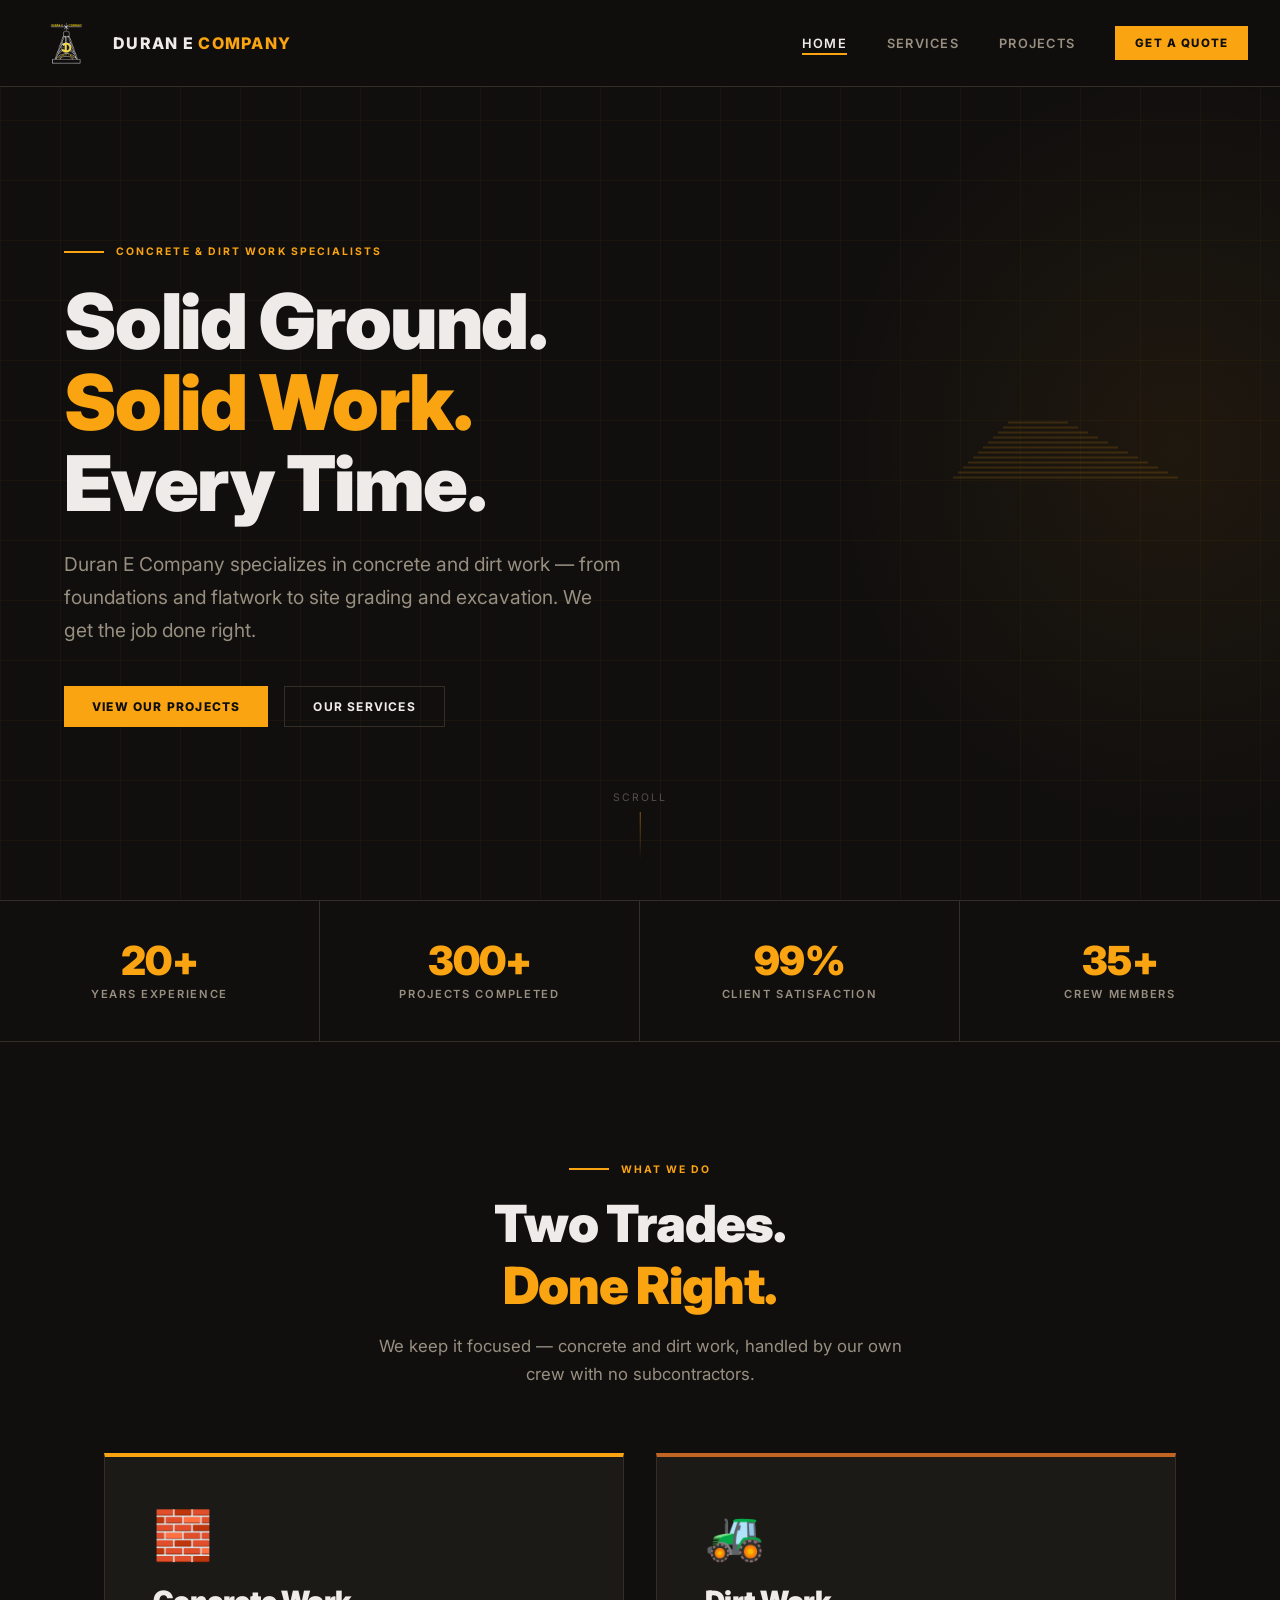
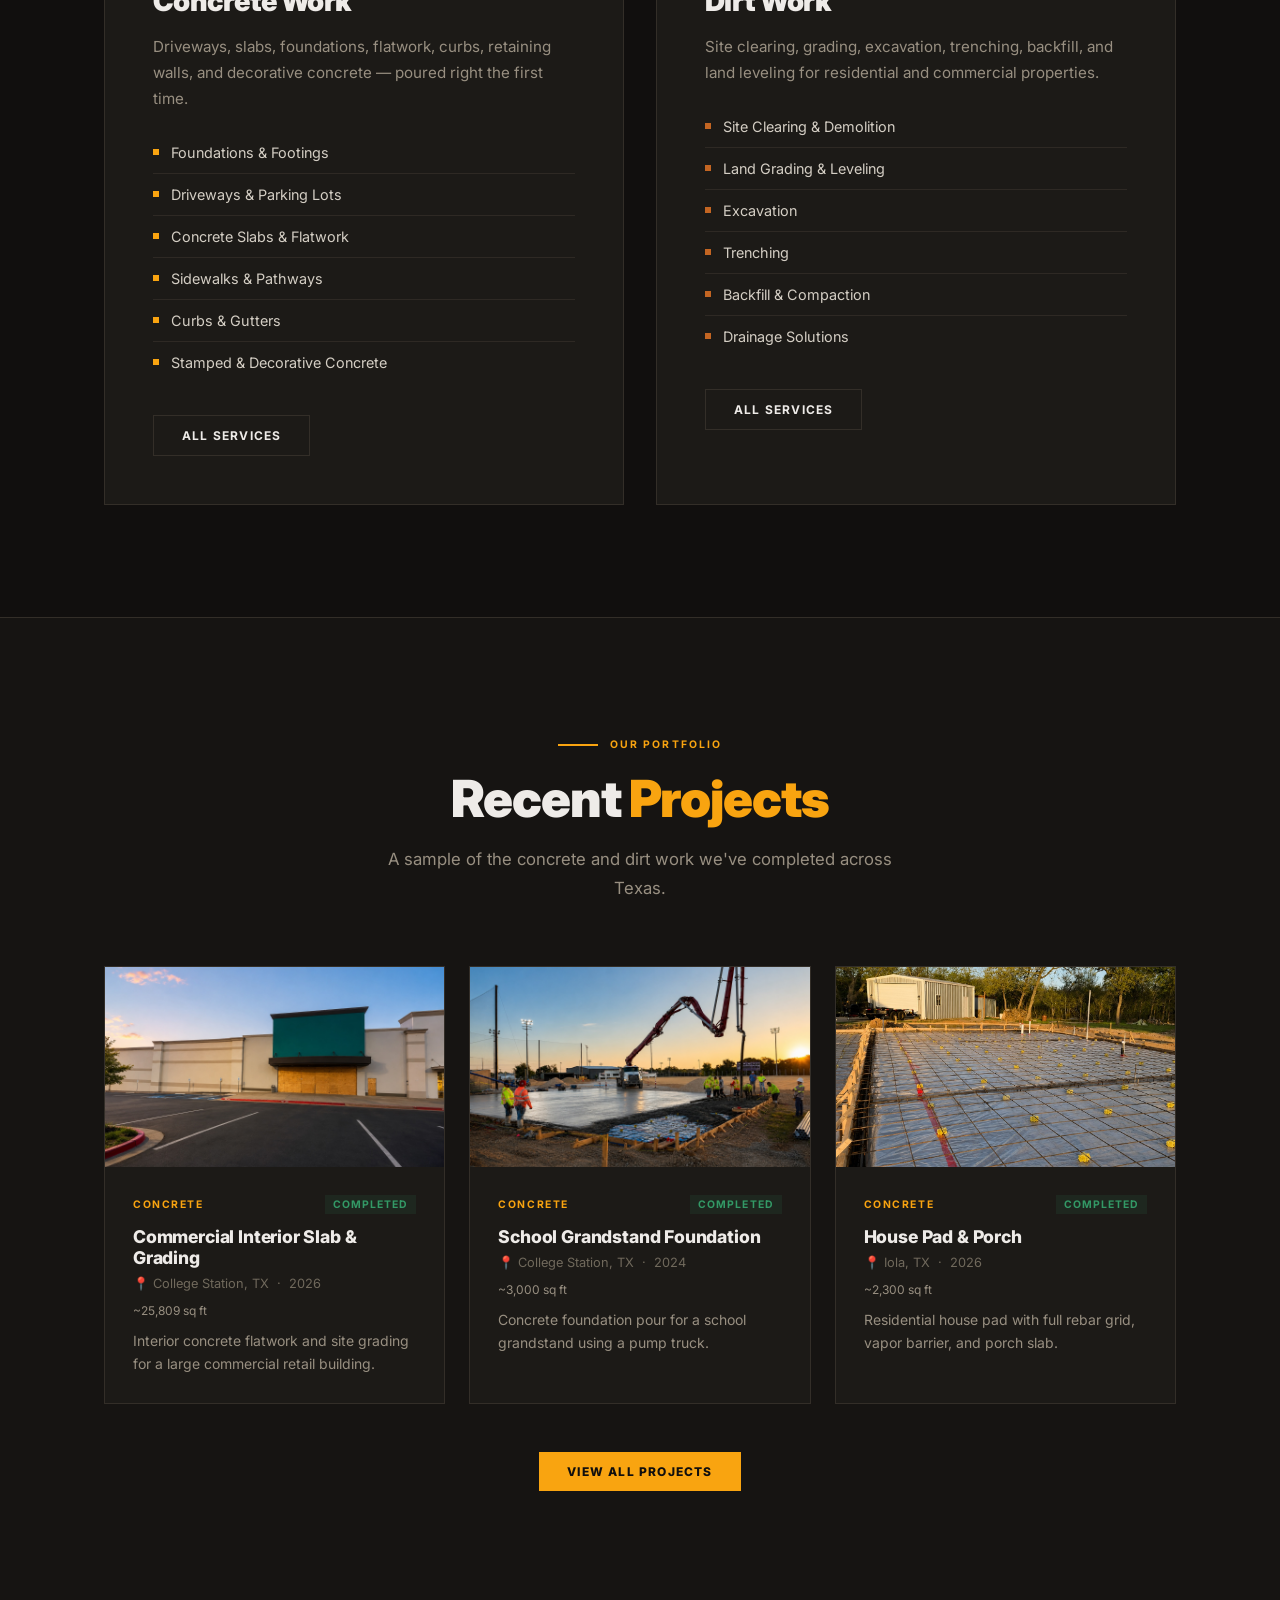
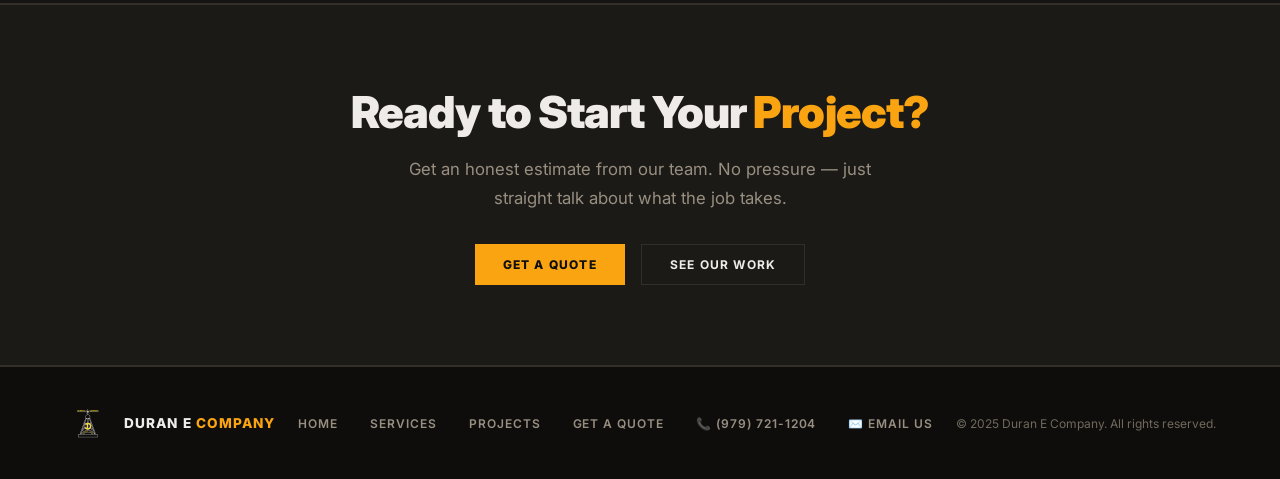
==== commit 83557d64: "Update button text from "Get a Free Quote" to "Get a Quote" Modify button text in index.html for CTA" ====
--- a/index.html
+++ b/index.html
@@ -146,7 +146,7 @@
       <h2>Ready to Start Your <span class="gold">Project?</span></h2>
       <p>Get an honest estimate from our team. No pressure — just straight talk about what the job takes.</p>
       <div class="ctas">
-        <button class="btn-primary" onclick="navigate('quote')">Get a Free Quote</button>
+        <button class="btn-primary" onclick="navigate('quote')">Get a Quote</button>
         <button class="btn-outline" onclick="navigate('projects')">See Our Work</button>
       </div>
     </div>
@@ -278,7 +278,7 @@
       <h2>Let's Build Your <span class="gold">Next Project</span></h2>
       <p>Get in touch for a free, no-obligation estimate on your concrete or dirt work job.</p>
       <div class="ctas">
-        <button class="btn-primary" onclick="navigate('quote')">Get a Free Quote</button>
+        <button class="btn-primary" onclick="navigate('quote')">Get a Quote</button>
         <button class="btn-outline" onclick="navigate('services')">Our Services</button>
       </div>
     </div>
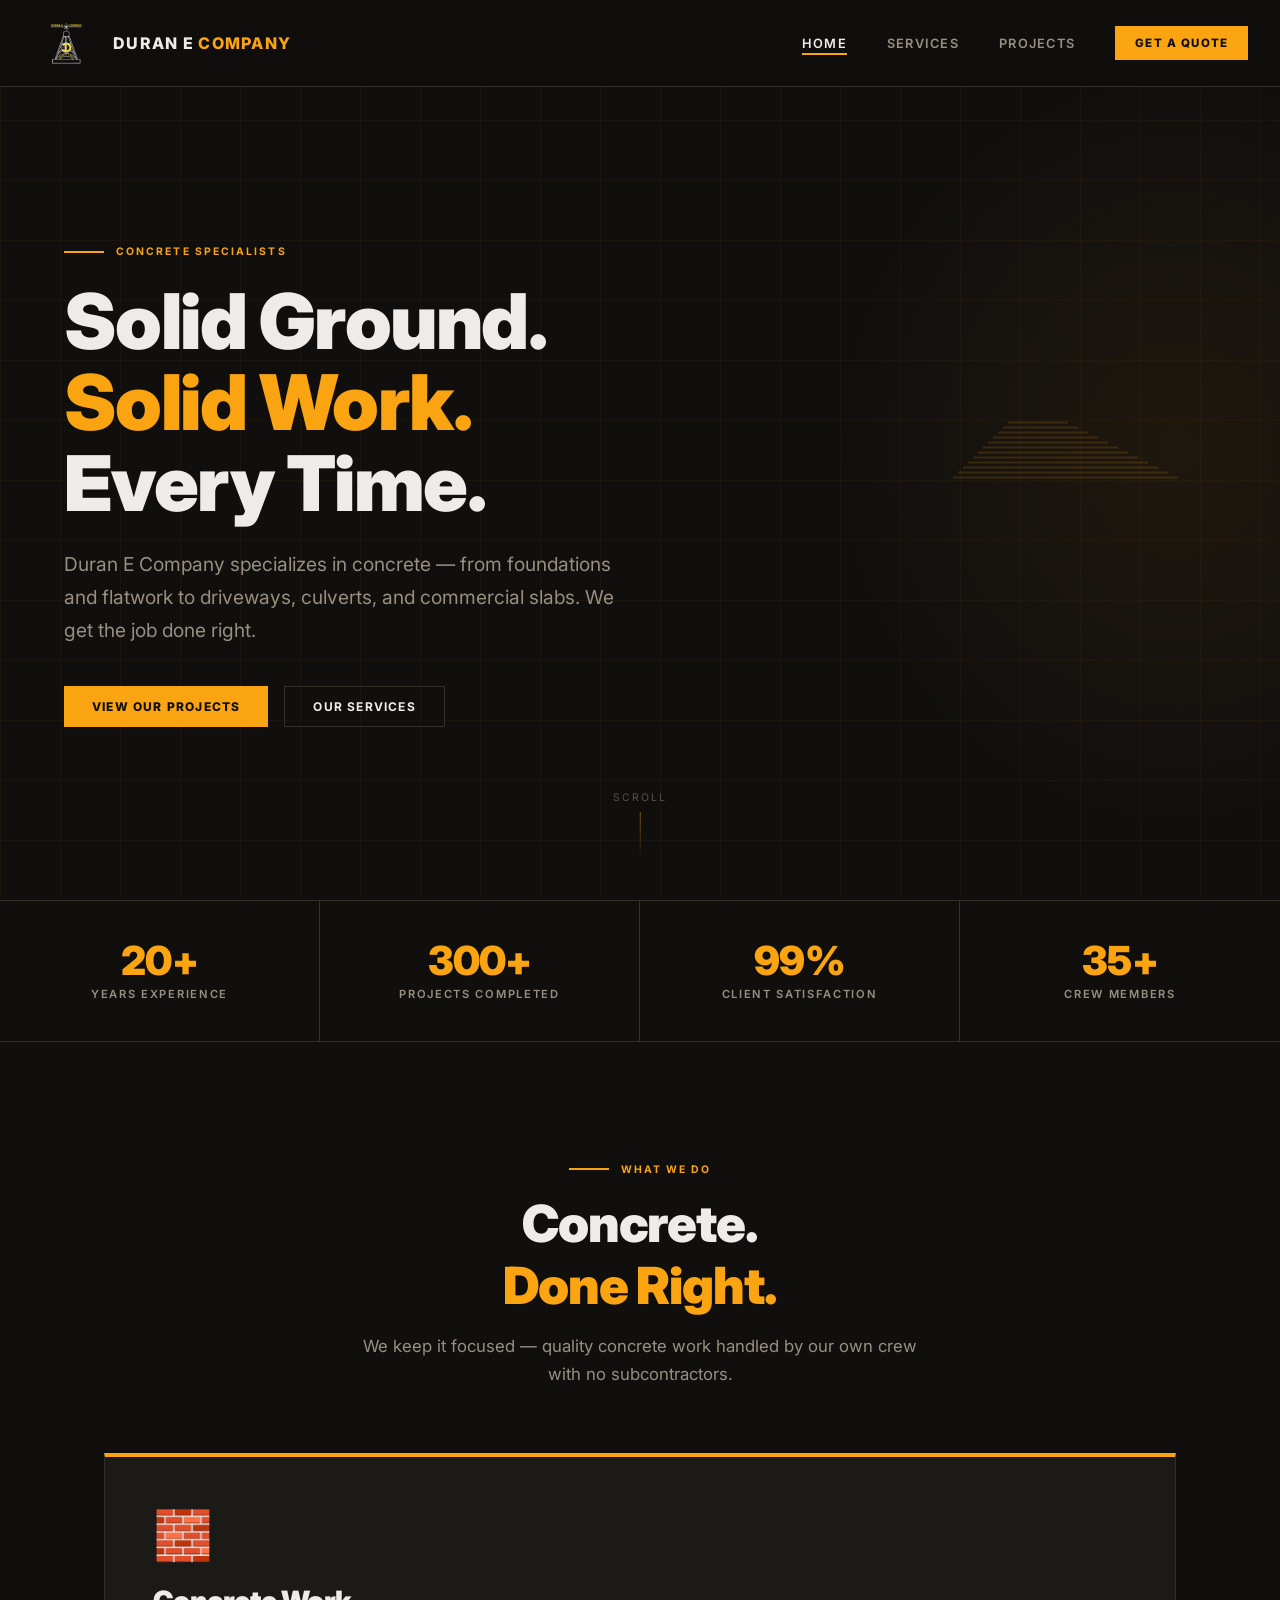
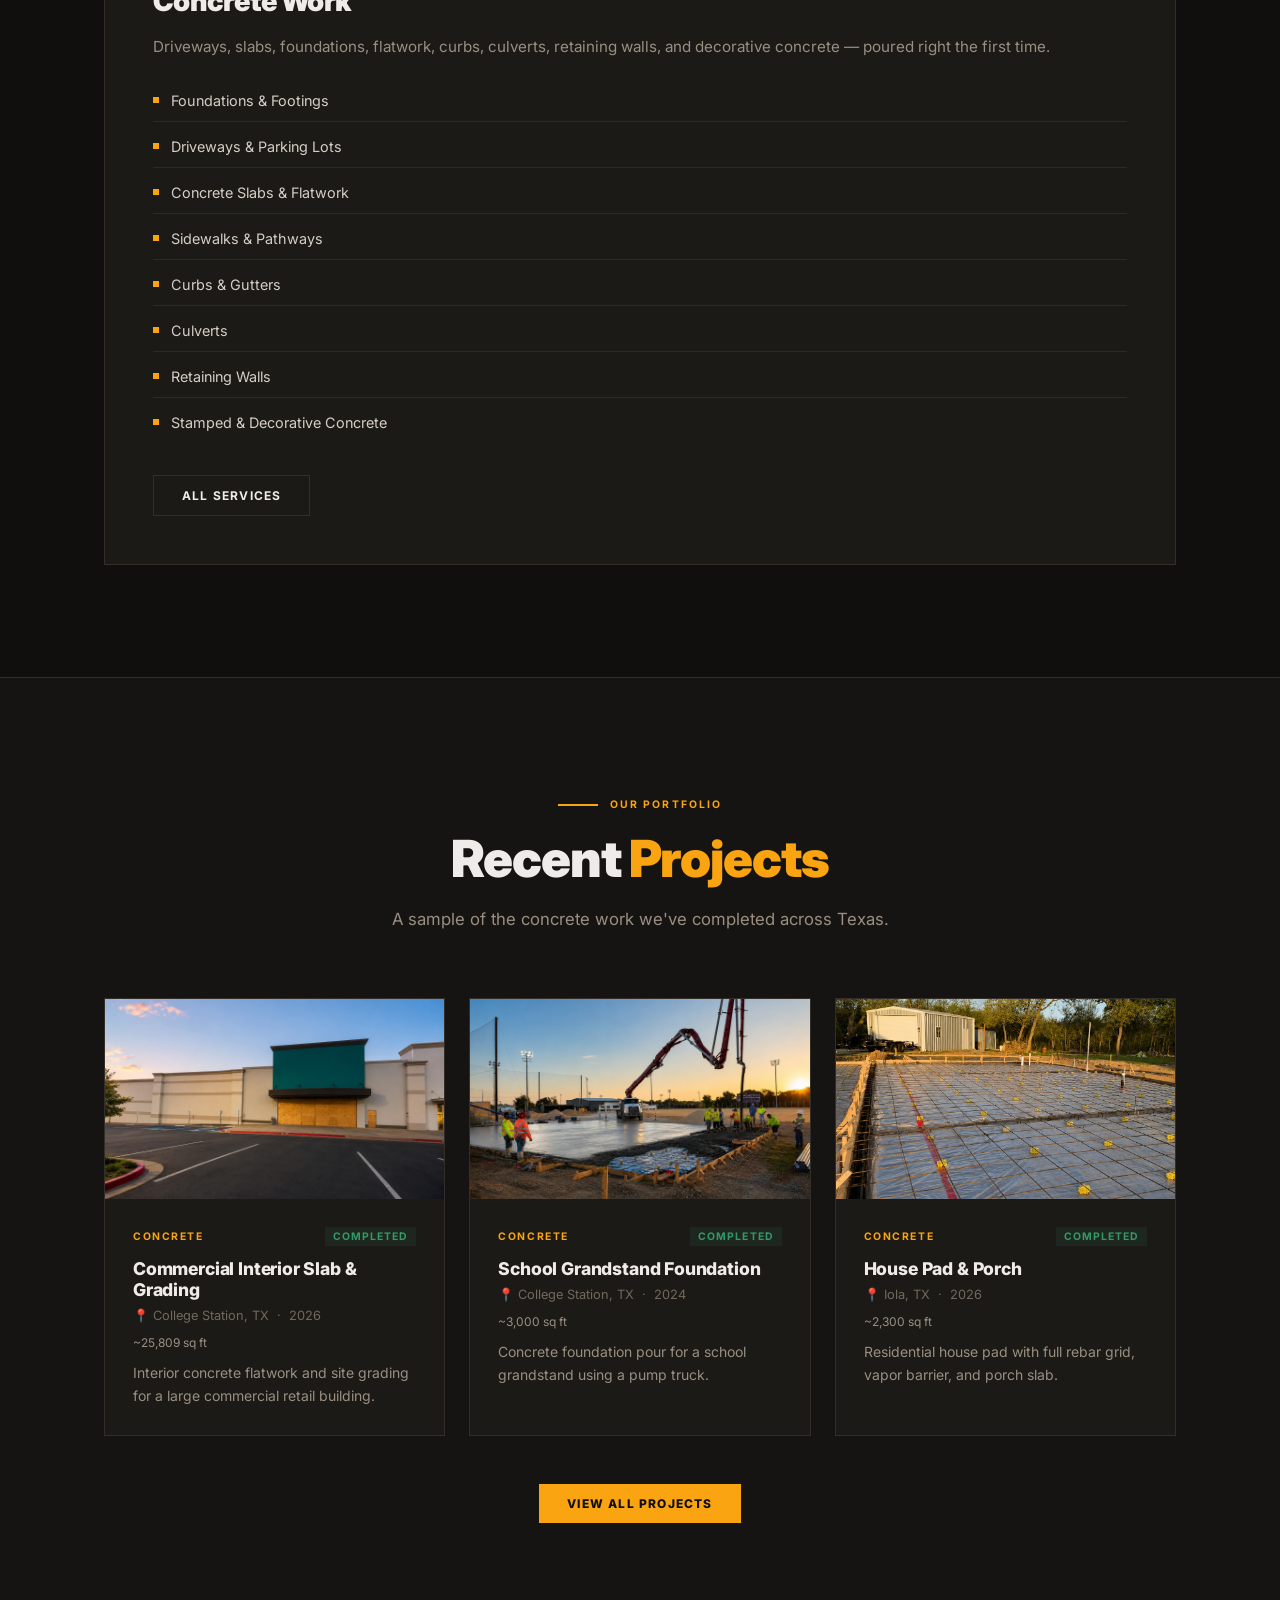
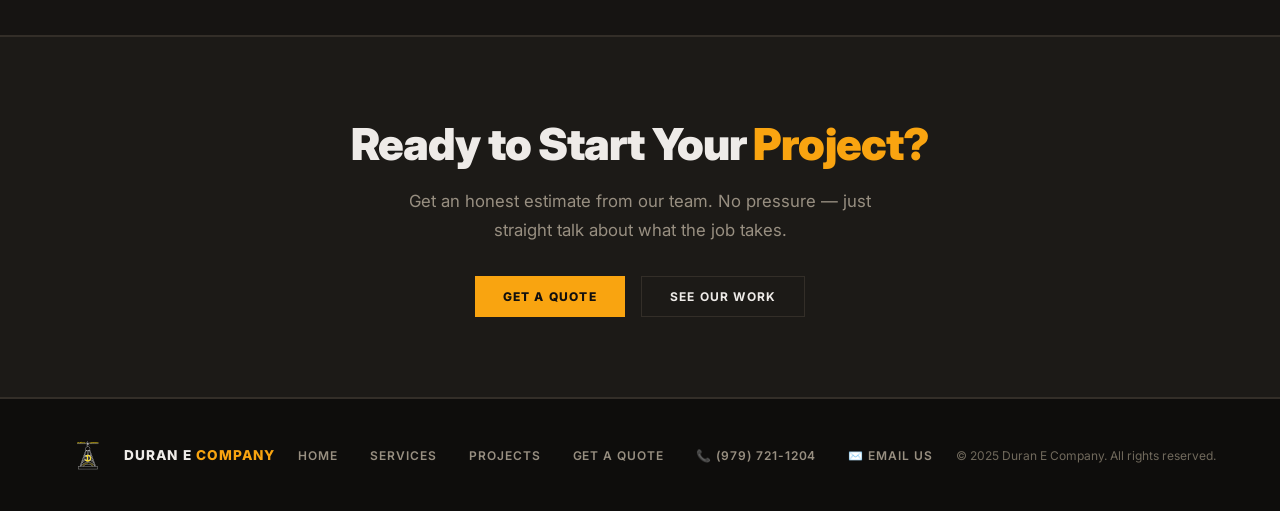
==== commit d199d295: "Update services to focus on concrete work and add culverts Remove all references to "dirt work" and " ====
--- a/index.html
+++ b/index.html
@@ -3,8 +3,8 @@
 <head>
   <meta charset="UTF-8">
   <meta name="viewport" content="width=device-width, initial-scale=1.0">
-  <title>Duran E Company — Concrete & Dirt Work</title>
-  <meta name="description" content="Duran E Company specializes in concrete and dirt work — from foundations and flatwork to site grading and excavation.">
+  <title>Duran E Company — Concrete Specialists</title>
+  <meta name="description" content="Duran E Company specializes in concrete work — foundations, flatwork, driveways, culverts, and more across Texas.">
   <link rel="stylesheet" href="style.css">
   <style>
     .page { display: none; }
@@ -35,11 +35,11 @@
       <div class="hero-lines" id="heroLines"></div>
       <div class="hero-content">
         <div style="margin-bottom:1.5rem;">
-          <span class="section-label"><span class="divider-line"></span>Concrete &amp; Dirt Work Specialists</span>
+          <span class="section-label"><span class="divider-line"></span>Concrete Specialists</span>
         </div>
         <h1>Solid Ground.<br><span class="gold">Solid Work.</span><br>Every Time.</h1>
-        <p>Duran E Company specializes in concrete and dirt work —
-        from foundations and flatwork to site grading and excavation.
+        <p>Duran E Company specializes in concrete —
+        from foundations and flatwork to driveways, culverts, and commercial slabs.
         We get the job done right.</p>
         <div class="hero-ctas">
           <button class="btn-primary" onclick="navigate('projects')">View Our Projects</button>
@@ -62,35 +62,23 @@
     <div class="section">
       <div class="section-header">
         <span class="section-label"><span class="divider-line"></span>What We Do</span>
-        <h2>Two Trades.<br><span class="gold">Done Right.</span></h2>
-        <p>We keep it focused — concrete and dirt work, handled by our own crew with no subcontractors.</p>
-      </div>
-      <div class="services-grid">
+        <h2>Concrete.<br><span class="gold">Done Right.</span></h2>
+        <p>We keep it focused — quality concrete work handled by our own crew with no subcontractors.</p>
+      </div>
+      <div class="services-grid" style="grid-template-columns:1fr;">
         <div class="service-card gold-top">
           <div class="service-icon">🧱</div>
           <h2>Concrete Work</h2>
-          <p class="desc">Driveways, slabs, foundations, flatwork, curbs, retaining walls, and decorative concrete — poured right the first time.</p>
-          <ul class="service-list">
+          <p class="desc">Driveways, slabs, foundations, flatwork, curbs, culverts, retaining walls, and decorative concrete — poured right the first time.</p>
+          <ul class="service-list" style="columns:2;gap:1rem;">
             <li><span class="dot dot-gold"></span>Foundations &amp; Footings</li>
             <li><span class="dot dot-gold"></span>Driveways &amp; Parking Lots</li>
             <li><span class="dot dot-gold"></span>Concrete Slabs &amp; Flatwork</li>
             <li><span class="dot dot-gold"></span>Sidewalks &amp; Pathways</li>
             <li><span class="dot dot-gold"></span>Curbs &amp; Gutters</li>
+            <li><span class="dot dot-gold"></span>Culverts</li>
+            <li><span class="dot dot-gold"></span>Retaining Walls</li>
             <li><span class="dot dot-gold"></span>Stamped &amp; Decorative Concrete</li>
-          </ul>
-          <div style="margin-top:2rem;"><button class="btn-outline" onclick="navigate('services')">All Services</button></div>
-        </div>
-        <div class="service-card rust-top">
-          <div class="service-icon">🚜</div>
-          <h2>Dirt Work</h2>
-          <p class="desc">Site clearing, grading, excavation, trenching, backfill, and land leveling for residential and commercial properties.</p>
-          <ul class="service-list">
-            <li><span class="dot dot-rust"></span>Site Clearing &amp; Demolition</li>
-            <li><span class="dot dot-rust"></span>Land Grading &amp; Leveling</li>
-            <li><span class="dot dot-rust"></span>Excavation</li>
-            <li><span class="dot dot-rust"></span>Trenching</li>
-            <li><span class="dot dot-rust"></span>Backfill &amp; Compaction</li>
-            <li><span class="dot dot-rust"></span>Drainage Solutions</li>
           </ul>
           <div style="margin-top:2rem;"><button class="btn-outline" onclick="navigate('services')">All Services</button></div>
         </div>
@@ -102,7 +90,7 @@
         <div class="section-header">
           <span class="section-label"><span class="divider-line"></span>Our Portfolio</span>
           <h2>Recent <span class="gold">Projects</span></h2>
-          <p>A sample of the concrete and dirt work we've completed across Texas.</p>
+          <p>A sample of the concrete work we've completed across Texas.</p>
         </div>
         <div class="featured-grid">
           <div class="project-card">
@@ -175,41 +163,27 @@
       <div class="hero-grid" style="opacity:0.5;position:absolute;inset:0;pointer-events:none;"></div>
       <div style="position:relative;">
         <span class="section-label"><span class="divider-line"></span>What We Offer</span>
-        <h1>Concrete &amp; Dirt Work.<br><span class="gold">That's Our Focus.</span></h1>
-        <p>We keep it simple — two trades, done well. Duran E Company has been handling concrete and dirt work for over 20 years across residential and commercial projects.</p>
+        <h1>Concrete Work.<br><span class="gold">That's Our Focus.</span></h1>
+        <p>We keep it simple — quality concrete, done well. Duran E Company has been handling concrete work for over 20 years across residential and commercial projects.</p>
       </div>
     </div>
 
     <div class="section">
-      <div class="services-grid">
+      <div class="services-grid" style="grid-template-columns:1fr;">
         <div class="service-card gold-top">
           <div class="service-icon">🧱</div>
           <h2>Concrete Work</h2>
           <p class="desc">From residential driveways to large commercial slabs, we handle all phases of concrete work — forming, pouring, finishing, and curing. No subcontractors. Our own crew, our own standards.</p>
-          <ul class="service-list">
+          <ul class="service-list" style="columns:2;gap:1rem;">
             <li><span class="dot dot-gold"></span>Foundations &amp; Footings</li>
             <li><span class="dot dot-gold"></span>Driveways &amp; Parking Lots</li>
             <li><span class="dot dot-gold"></span>Concrete Slabs &amp; Flatwork</li>
             <li><span class="dot dot-gold"></span>Sidewalks &amp; Pathways</li>
             <li><span class="dot dot-gold"></span>Curbs &amp; Gutters</li>
+            <li><span class="dot dot-gold"></span>Culverts</li>
             <li><span class="dot dot-gold"></span>Retaining Walls</li>
             <li><span class="dot dot-gold"></span>Stamped &amp; Decorative Concrete</li>
             <li><span class="dot dot-gold"></span>Concrete Repairs &amp; Resurfacing</li>
-          </ul>
-        </div>
-        <div class="service-card rust-top">
-          <div class="service-icon">🚜</div>
-          <h2>Dirt Work</h2>
-          <p class="desc">Before any concrete gets poured, the ground has to be right. We prepare sites from scratch — clearing, grading, excavating, and compacting — so everything built on top has a solid base.</p>
-          <ul class="service-list">
-            <li><span class="dot dot-rust"></span>Site Clearing &amp; Demolition</li>
-            <li><span class="dot dot-rust"></span>Land Grading &amp; Leveling</li>
-            <li><span class="dot dot-rust"></span>Excavation</li>
-            <li><span class="dot dot-rust"></span>Trenching</li>
-            <li><span class="dot dot-rust"></span>Backfill &amp; Compaction</li>
-            <li><span class="dot dot-rust"></span>Erosion Control</li>
-            <li><span class="dot dot-rust"></span>Drainage Solutions</li>
-            <li><span class="dot dot-rust"></span>Lot Preparation</li>
           </ul>
         </div>
       </div>
@@ -269,14 +243,13 @@
       <div class="filter-bar" id="filterBar">
         <button class="filter-btn active" data-cat="All">All</button>
         <button class="filter-btn" data-cat="Concrete">Concrete</button>
-        <button class="filter-btn" data-cat="Dirt Work">Dirt Work</button>
       </div>
       <div class="projects-grid" id="projectsGrid"></div>
     </div>
 
     <div class="cta-strip">
       <h2>Let's Build Your <span class="gold">Next Project</span></h2>
-      <p>Get in touch for a free, no-obligation estimate on your concrete or dirt work job.</p>
+      <p>Get in touch for a free, no-obligation estimate on your concrete job.</p>
       <div class="ctas">
         <button class="btn-primary" onclick="navigate('quote')">Get a Quote</button>
         <button class="btn-outline" onclick="navigate('services')">Our Services</button>
@@ -358,15 +331,10 @@
                   <option>Concrete — Slab / Flatwork</option>
                   <option>Concrete — Sidewalk / Pathway</option>
                   <option>Concrete — Curb &amp; Gutter</option>
+                  <option>Concrete — Culvert</option>
                   <option>Concrete — Retaining Wall</option>
                   <option>Concrete — Stamped / Decorative</option>
                   <option>Concrete — Repair / Resurfacing</option>
-                  <option>Dirt Work — Site Clearing</option>
-                  <option>Dirt Work — Grading / Leveling</option>
-                  <option>Dirt Work — Excavation</option>
-                  <option>Dirt Work — Trenching</option>
-                  <option>Dirt Work — Backfill / Compaction</option>
-                  <option>Dirt Work — Drainage</option>
                   <option>Other / Multiple</option>
                 </select>
               </div>
@@ -453,16 +421,11 @@
       { name:"House Pad & Porch", cat:"Concrete", loc:"Iola, TX", year:"2026", status:"Completed", size:"~2,300 sq ft", desc:"Residential house pad with full rebar grid, vapor barrier, and porch slab.", photo:"pictures/project-housepad.jpg" },
       { name:"Sidewalk, Parking Lot & AC Pad Concrete", cat:"Concrete", loc:"Texas", year:"2025", status:"Completed", size:"~11,000 sq ft", desc:"Concrete work covering sidewalks, parking lot flatwork, and AC unit pads for a commercial building.", photo:"pictures/project-sanjude.jpg" },
       { name:"Warehouse Concrete Slab", cat:"Concrete", loc:"Dallas, TX", year:"2024", status:"Completed", size:"18,000 sq ft", desc:"Large industrial warehouse floor slab with wire mesh reinforcement, control joints, and machine-troweled finish." },
-      { name:"New Home Site Grading", cat:"Dirt Work", loc:"Fort Worth, TX", year:"2024", status:"Completed", size:"1.2 acres", desc:"Full site clearing, rough grading, and fine grading for a new residential build." },
       { name:"Commercial Parking Lot", cat:"Concrete", loc:"Arlington, TX", year:"2023", status:"Completed", size:"22,000 sq ft", desc:"Full demo of existing asphalt, subbase prep, and pour of new 6-inch concrete parking lot with curbs and ADA ramps." },
       { name:"Residential Driveway & Walkway", cat:"Concrete", loc:"Burleson, TX", year:"2023", status:"Completed", size:"2,800 sq ft", desc:"Exposed aggregate driveway, front walkway, and back patio for a custom home." },
-      { name:"Retention Pond Excavation", cat:"Dirt Work", loc:"Grand Prairie, TX", year:"2023", status:"Completed", size:"3.5 acre pond", desc:"Excavation and shaping of a commercial retention pond with shaped banks and surrounding area grading." },
       { name:"Strip Mall Foundation", cat:"Concrete", loc:"Midlothian, TX", year:"2023", status:"Completed", size:"9,500 sq ft slab", desc:"Perimeter footings, grade beams, and monolithic slab for a 5-unit strip mall." },
-      { name:"Road Subbase & Trenching", cat:"Dirt Work", loc:"Waxahachie, TX", year:"2024", status:"In Progress", size:"1,800 linear ft", desc:"Subbase grading for a private road in a new development, plus utility trenching for water and electric service." },
       { name:"Retaining Wall — Hillside Property", cat:"Concrete", loc:"Cleburne, TX", year:"2023", status:"Completed", size:"180 linear ft / 6 ft tall", desc:"Cast-in-place concrete retaining wall on a steep hillside lot." },
-      { name:"Commercial Site Clearing", cat:"Dirt Work", loc:"Ennis, TX", year:"2022", status:"Completed", size:"6 acres", desc:"Full site clearing followed by rough grading and compaction for a new commercial development." },
       { name:"School Sidewalk & Curb Project", cat:"Concrete", loc:"Centerville, TX", year:"2025", status:"Completed", size:"3,200 linear ft", desc:"Replacement of deteriorated sidewalks and curbs throughout an elementary school campus." },
-      { name:"Backfill & Compaction — New Build", cat:"Dirt Work", loc:"Red Oak, TX", year:"2024", status:"Completed", size:"0.5 acres", desc:"Backfill and compaction around a newly poured foundation with engineered fill compacted in lifts to spec." },
     ];
 
     const emojis = { Concrete:'🧱', 'Dirt Work':'🚜' };
